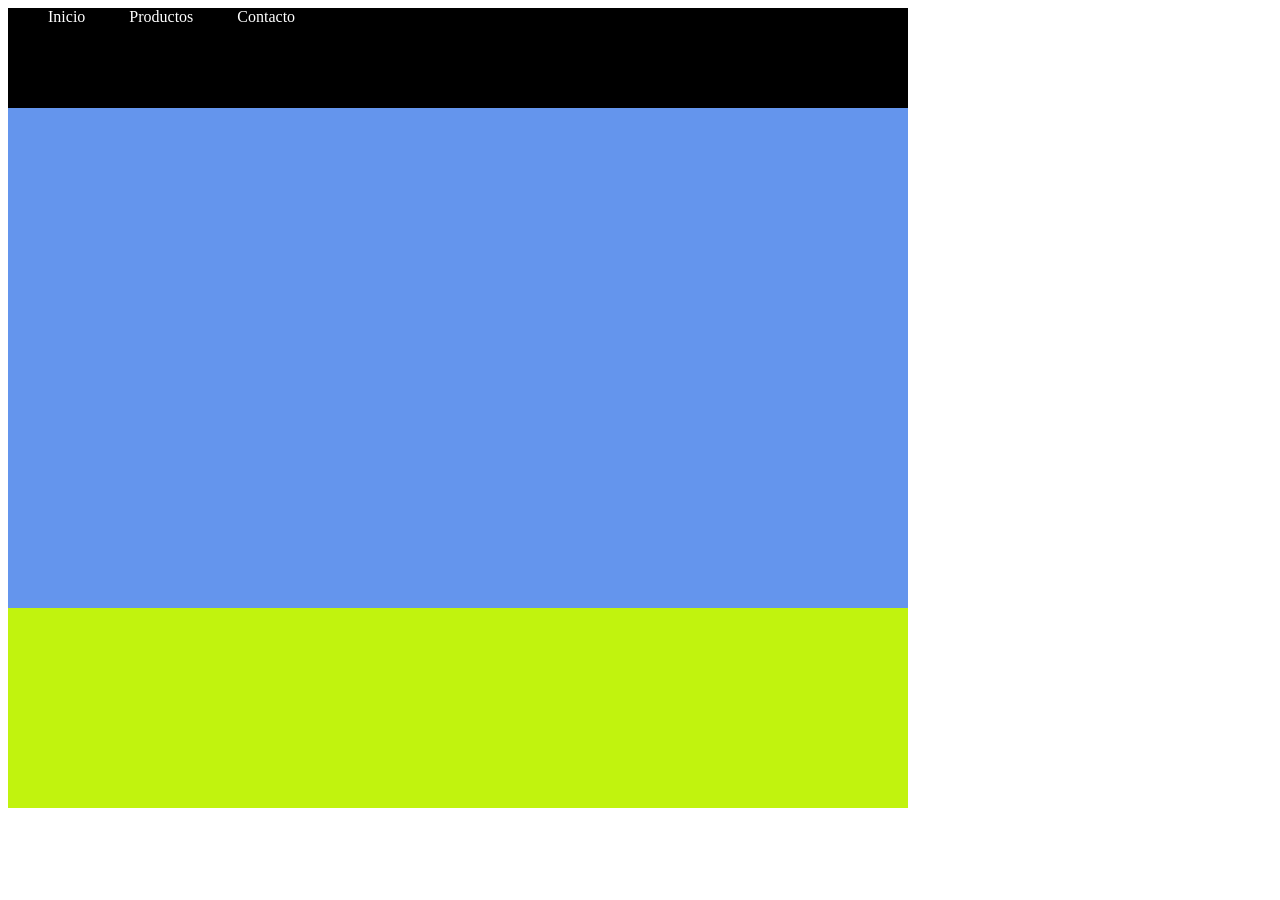
==== index.html @ a54de8d3 "Add files via upload" ====
<!DOCTYPE html>
<html lang="en">
<head>
    <meta charset="UTF-8">
    <meta name="viewport" content="width=device-width, initial-scale=1.0">
    <title>Document</title>
    <link rel="stylesheet" href="style.css">
</head>
<body>
    <div class="menu">
        <a href="index.html">Inicio</a>
        <a href="productos.html">Productos</a>
        <a href="contacto.html">Contacto</a>
    </div>
    <div class="cuerpo"></div>
    <div class="final"></div>
    
</body>
</html>
---- style.css ----
.menu{
    width: 900px;
    height: 100px;
    background-color: black;
}
a {
    color: white;
    text-decoration: none;
    margin-left: 40px;
}
.cuerpo{
    width: 900px;
    height: 500px;
    background-color: cornflowerblue;
}
.cuerpos{
    width: 900px;
    height: 500px;
    background-color: rgb(20, 178, 3);
}
.cuerp{
    width: 900px;
    height: 500px;
    background-color: rgb(15, 3, 178);
}
.final{
    width: 900px;
    height: 200px;
    background-color: rgb(193, 243, 14);
}
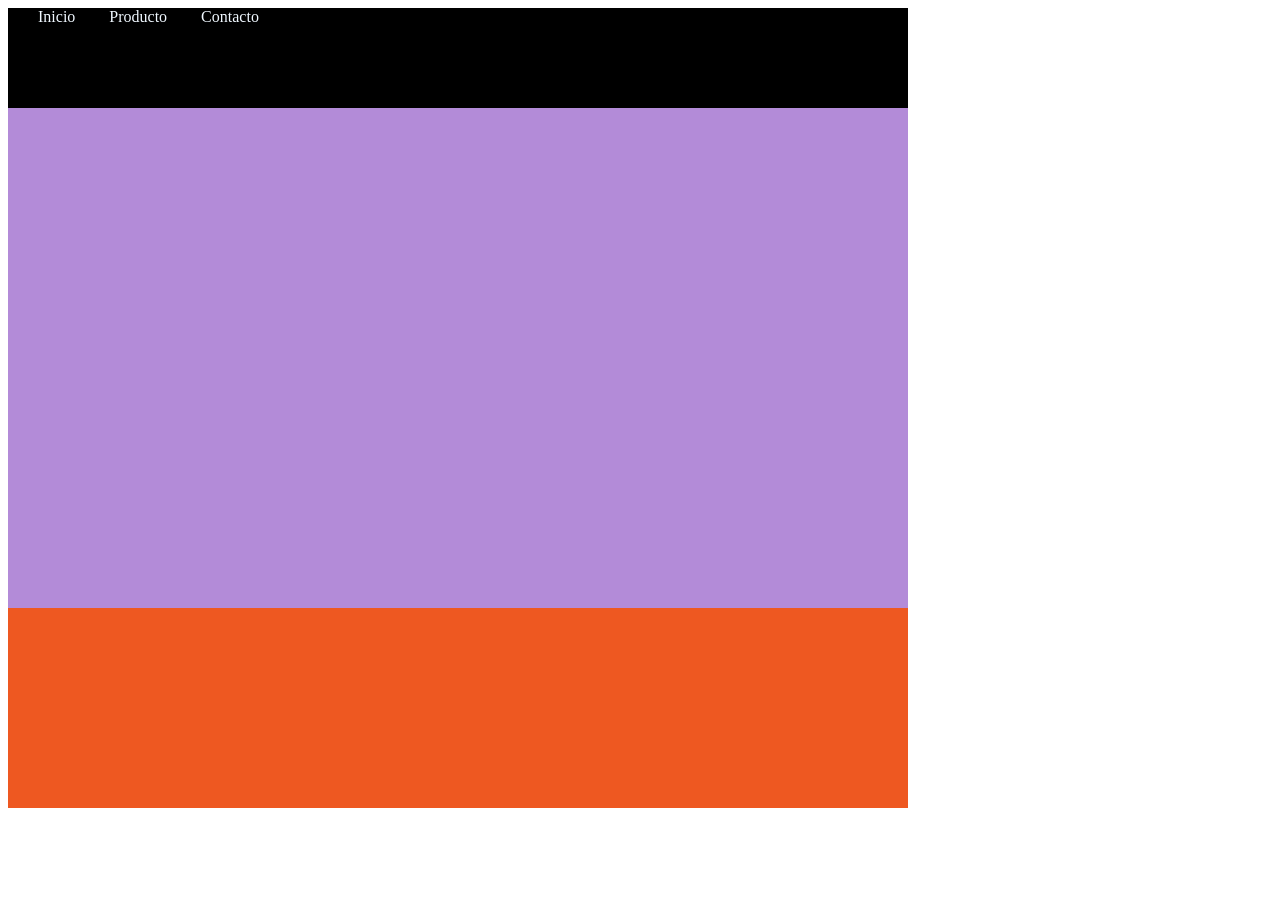
==== commit 29760b60: "Add files via upload" ====
--- a/index.html
+++ b/index.html
@@ -1,19 +1,21 @@
-<!DOCTYPE html>
-<html lang="en">
-<head>
-    <meta charset="UTF-8">
-    <meta name="viewport" content="width=device-width, initial-scale=1.0">
-    <title>Document</title>
-    <link rel="stylesheet" href="style.css">
-</head>
-<body>
-    <div class="menu">
-        <a href="index.html">Inicio</a>
-        <a href="productos.html">Productos</a>
-        <a href="contacto.html">Contacto</a>
-    </div>
-    <div class="cuerpo"></div>
-    <div class="final"></div>
-    
-</body>
+<!DOCTYPE html>
+<html lang="en">
+<head>
+    <meta charset="UTF-8">
+    <meta name="viewport" content="width=device-width, initial-scale=1.0">
+    <title>Document</title>
+    <link rel="stylesheet" href="style.css">
+</head>
+<body>
+    <div class="menu">
+        <a href="index.html">Inicio</a>
+        <a href="productos.html">Producto</a>
+        <a href="contacto.html">Contacto</a>
+    </div>
+    <div class="cuerpo">
+
+    </div>
+    <div class="final"></div>
+    
+</body>
 </html>
--- a/style.css
+++ b/style.css
@@ -1,30 +1,21 @@
-.menu{
-    width: 900px;
-    height: 100px;
-    background-color: black;
-}
-a {
-    color: white;
-    text-decoration: none;
-    margin-left: 40px;
-}
-.cuerpo{
-    width: 900px;
-    height: 500px;
-    background-color: cornflowerblue;
-}
-.cuerpos{
-    width: 900px;
-    height: 500px;
-    background-color: rgb(20, 178, 3);
-}
-.cuerp{
-    width: 900px;
-    height: 500px;
-    background-color: rgb(15, 3, 178);
-}
-.final{
-    width: 900px;
-    height: 200px;
-    background-color: rgb(193, 243, 14);
-}
+.menu {
+    height: 100px;
+    width: 900px;
+    background-color: black;
+}
+a {
+    text-decoration: none;
+    color: aliceblue;
+    margin-left: 30px;
+}
+.cuerpo{
+    width: 900px;
+    height: 500px;
+    background-color: rgb(179, 139, 216);
+}
+
+.final{
+    width: 900px;
+    height: 200px;
+    background-color: rgb(238, 88, 33);
+}
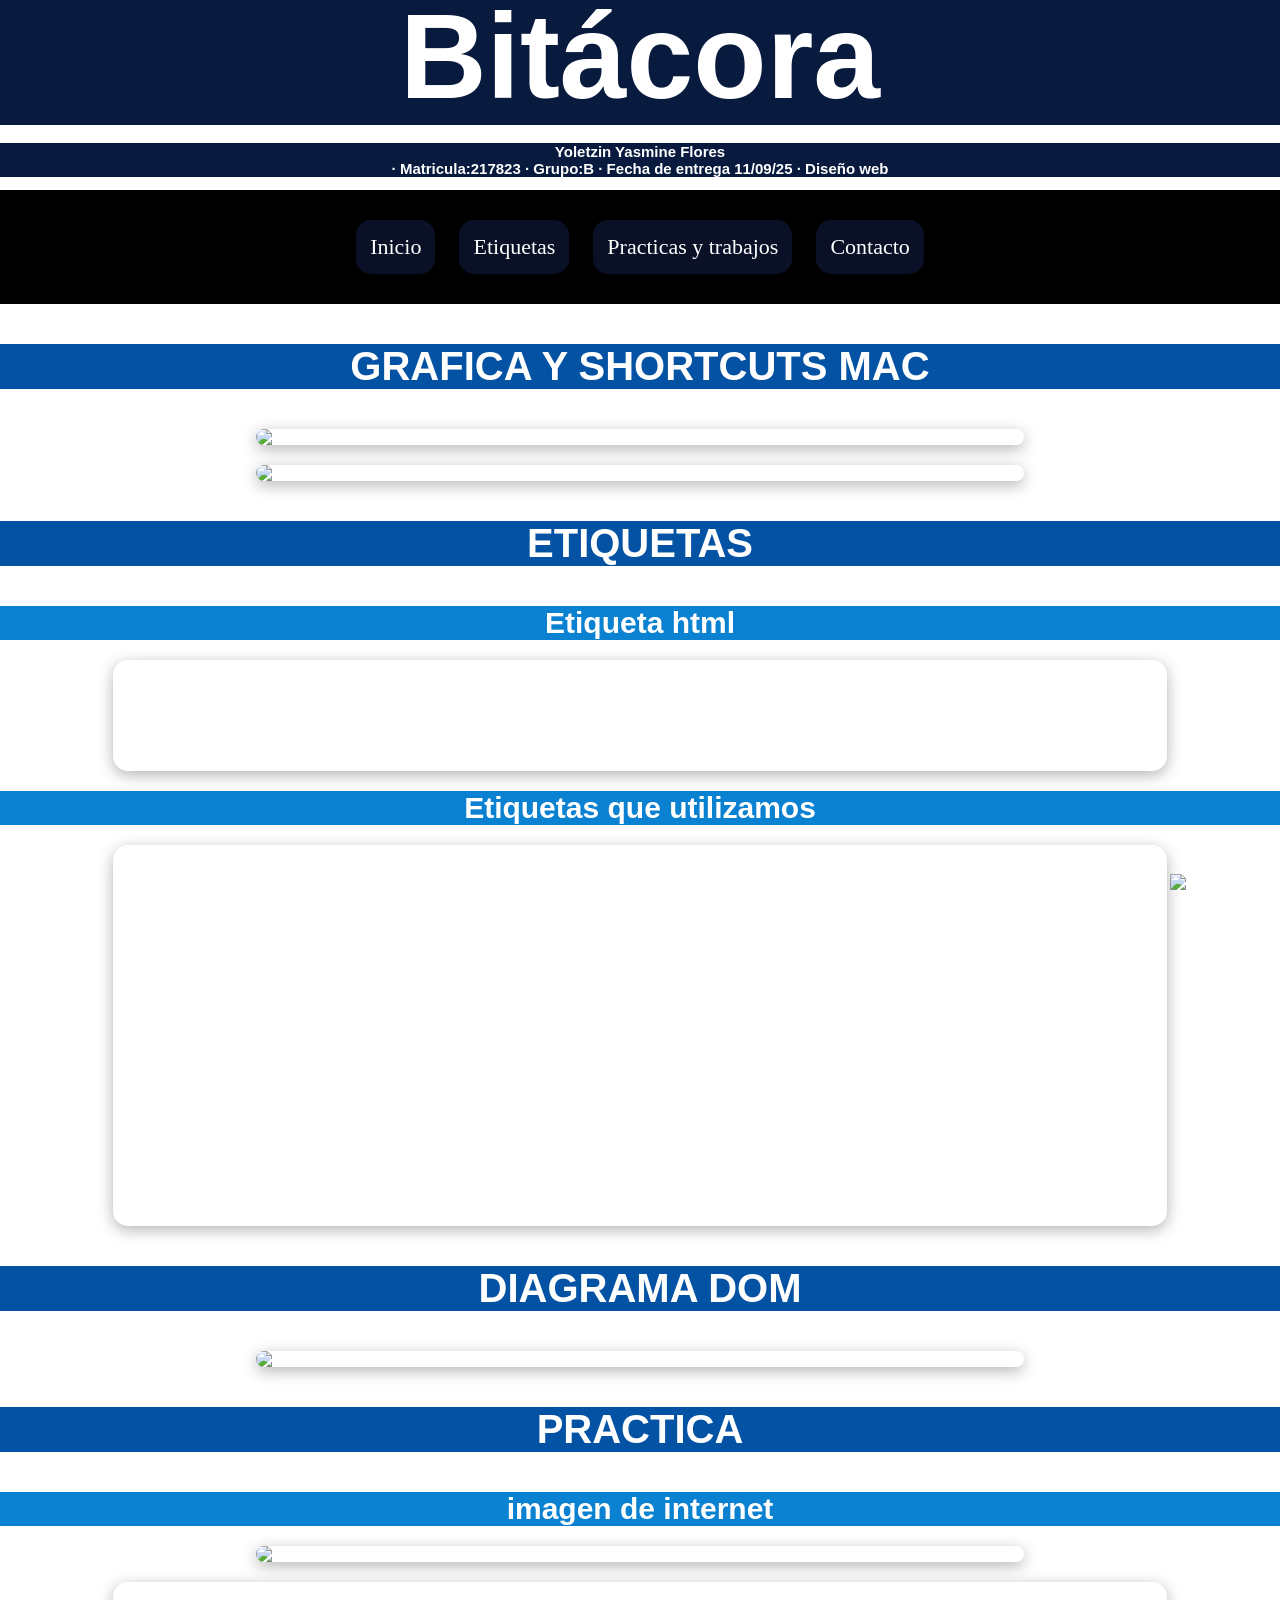
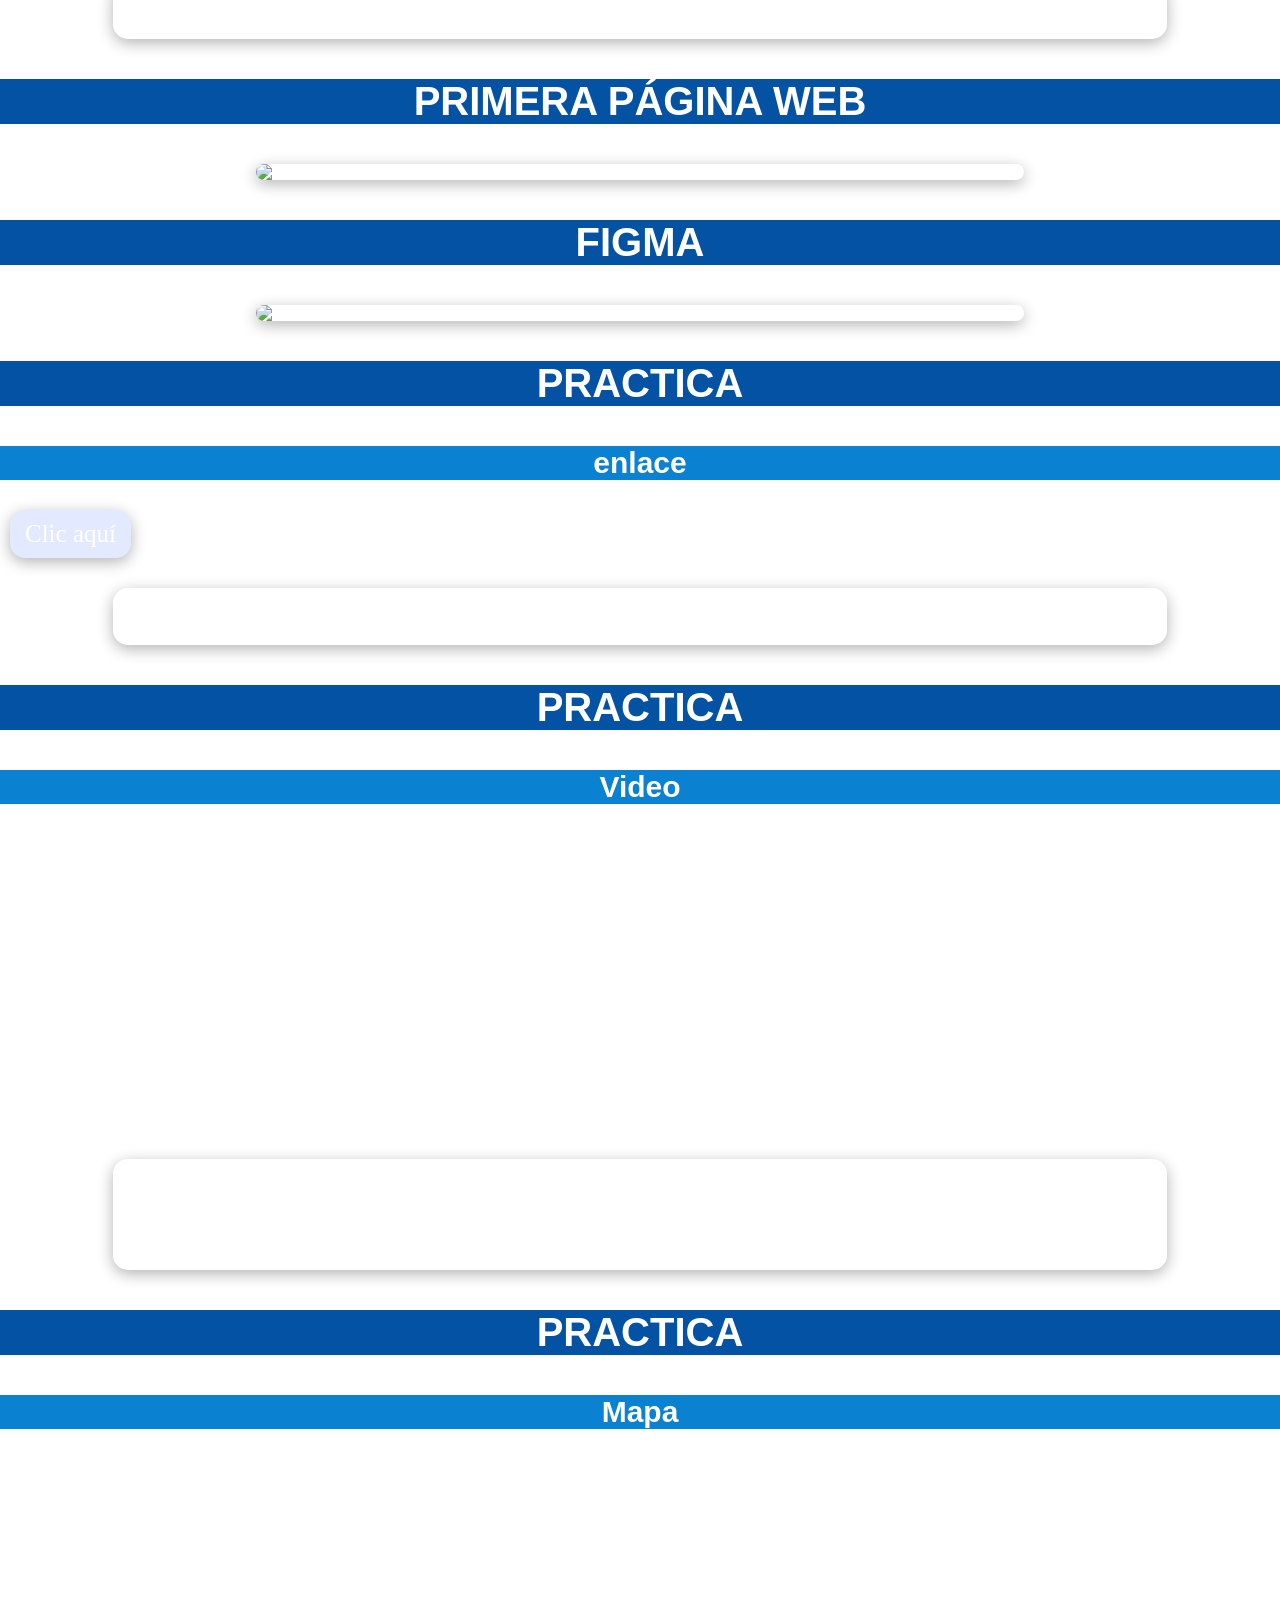
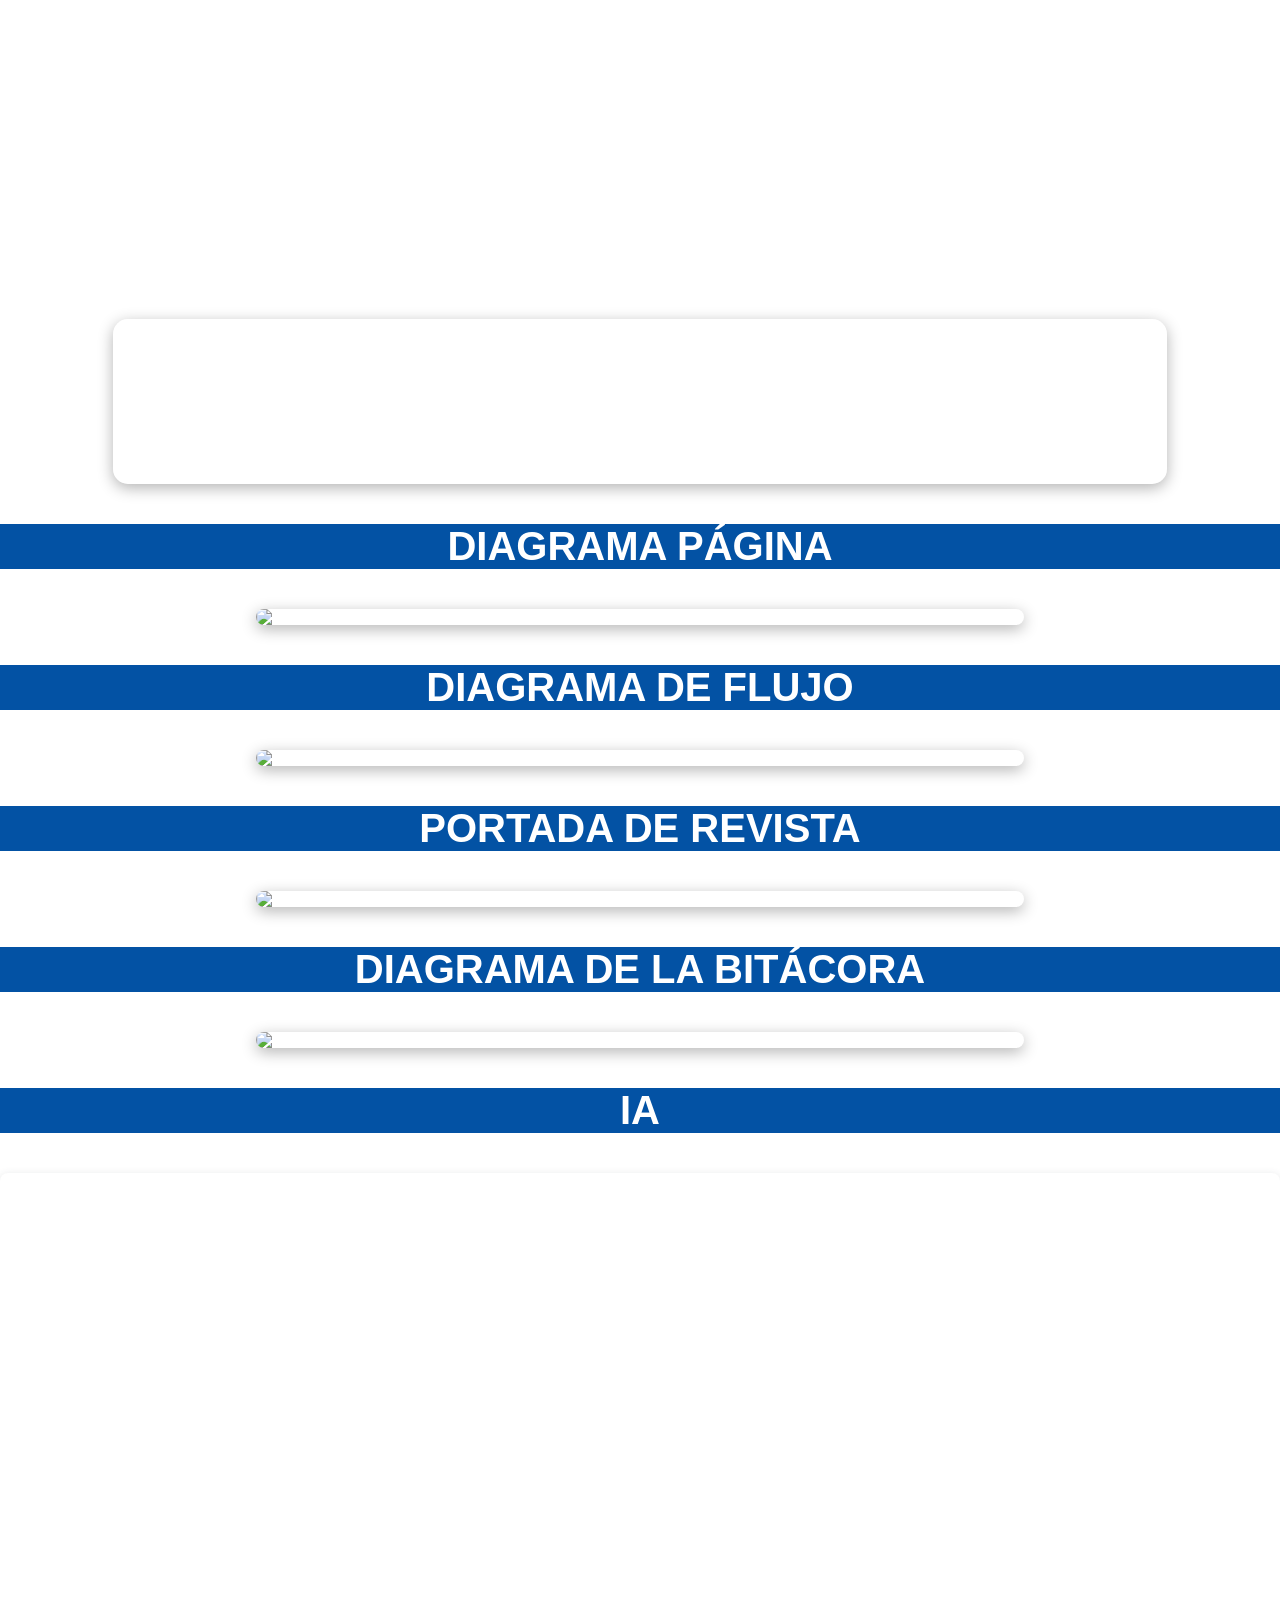
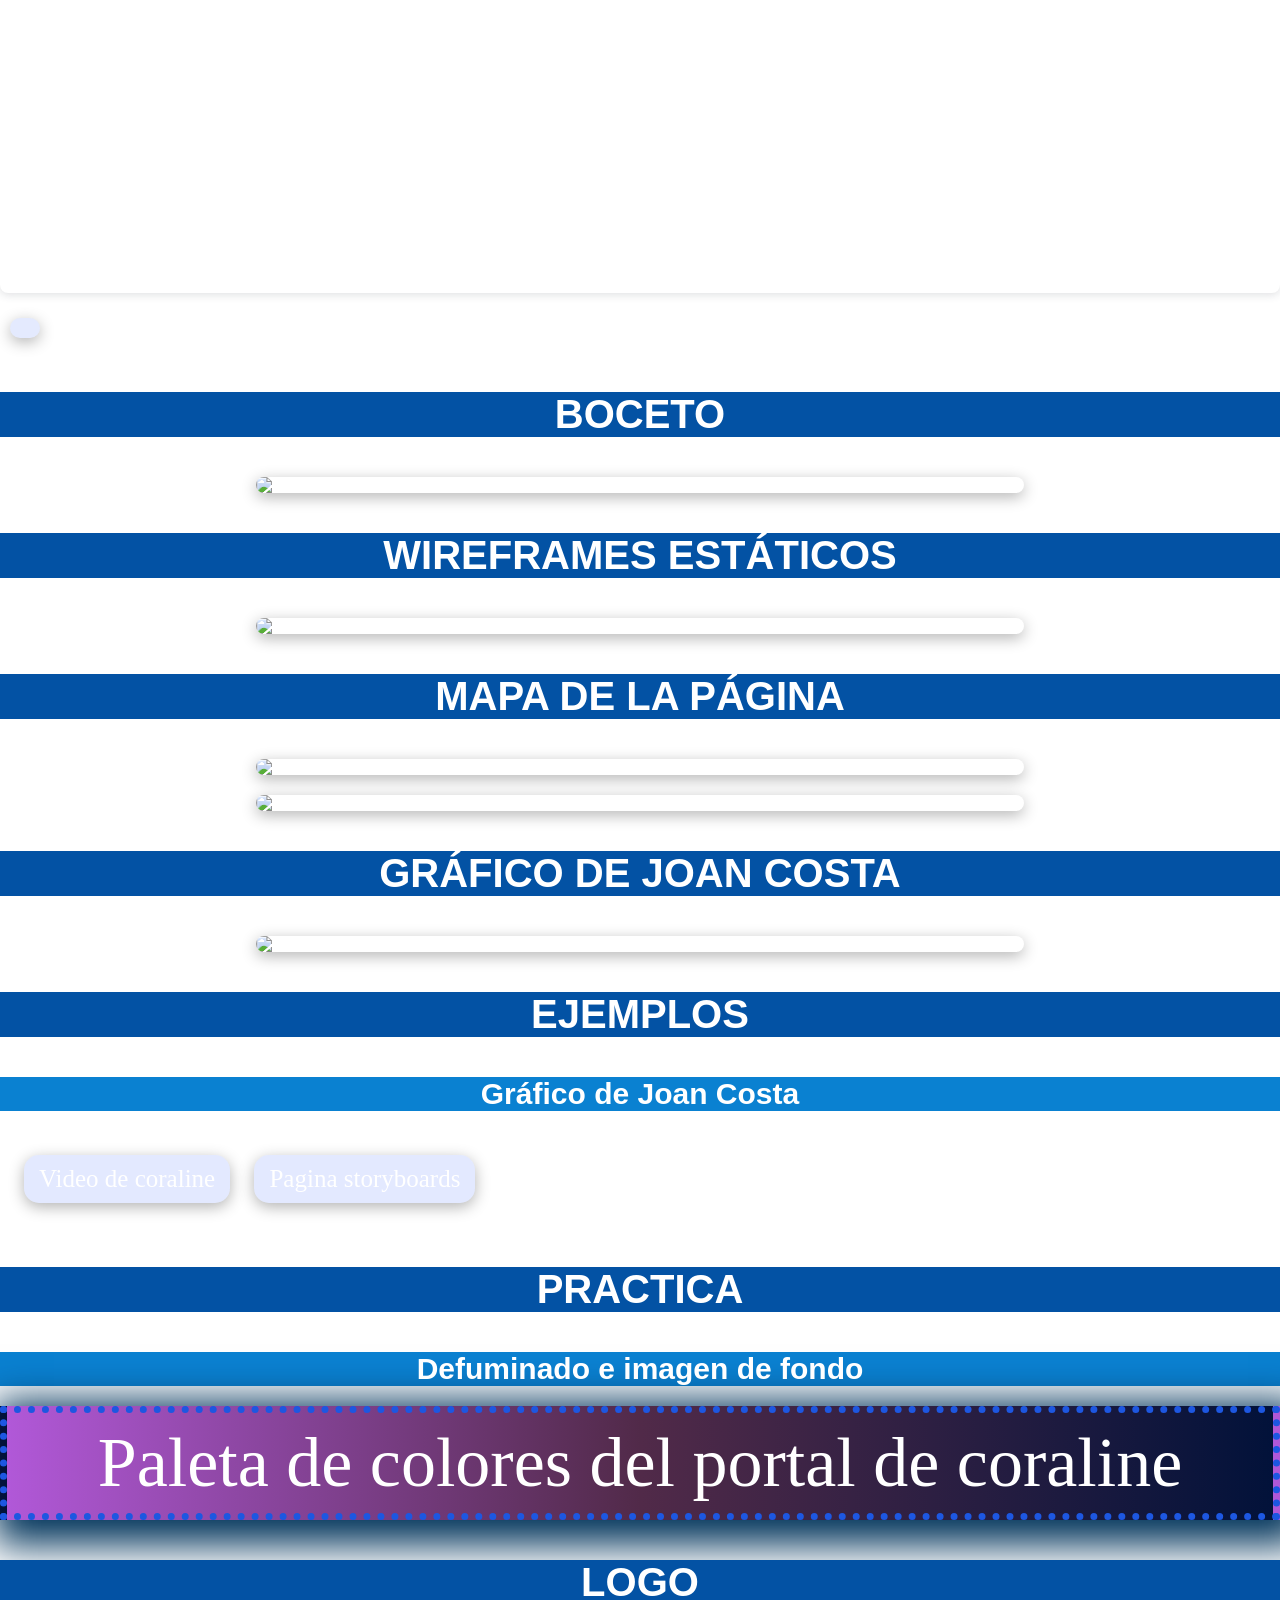
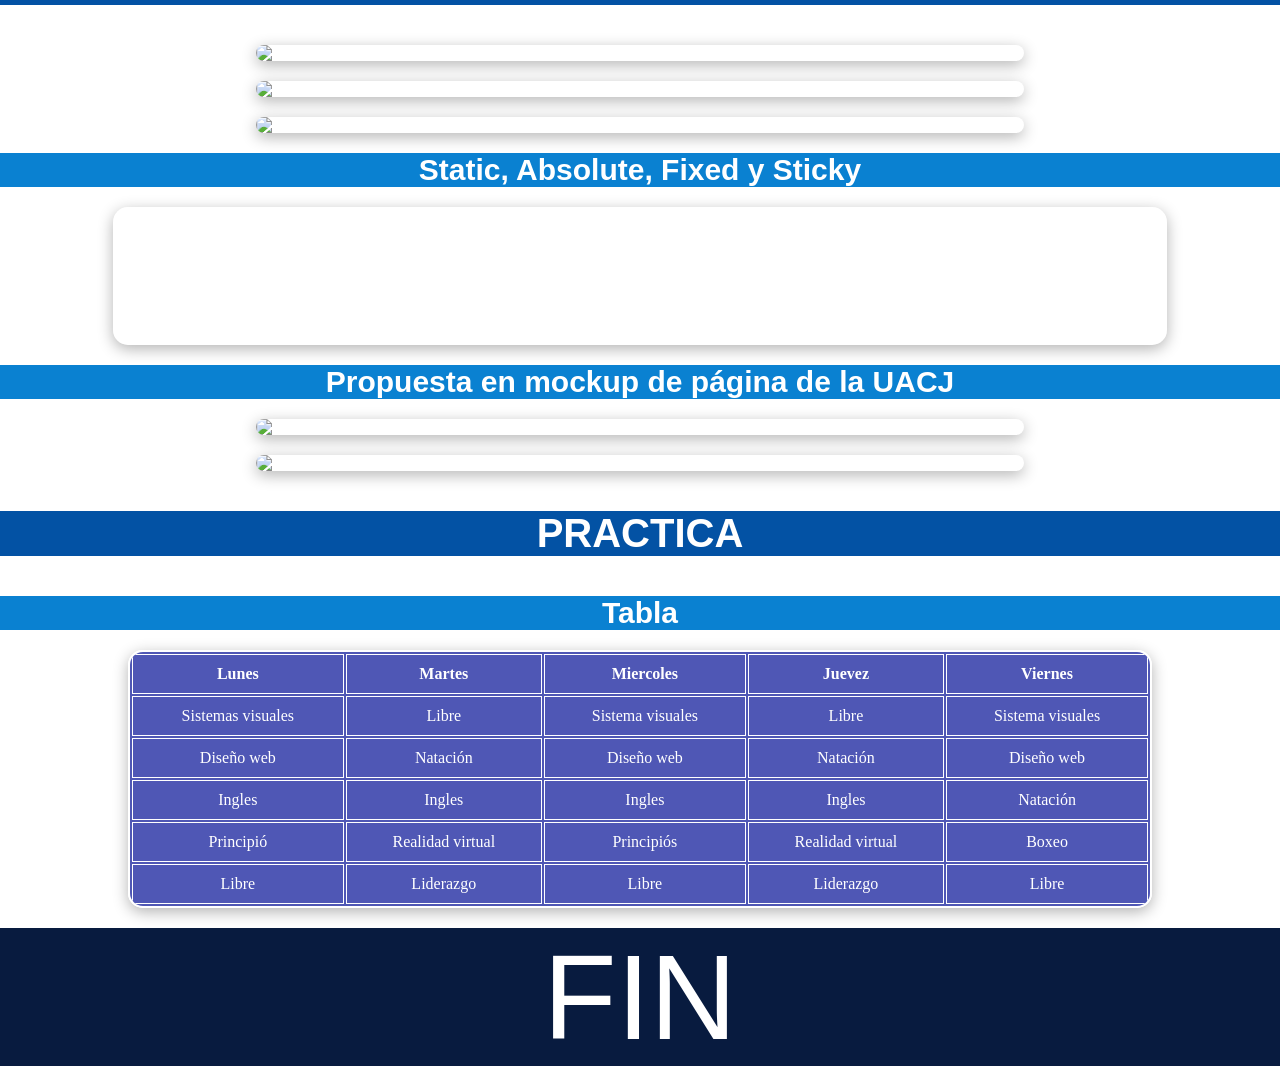
==== commit a62b4927: "Add files via upload" ====
--- a/index.html
+++ b/index.html
@@ -1,21 +1,432 @@
 <!DOCTYPE html>
-<html lang="en">
+<html lang="es">
 <head>
     <meta charset="UTF-8">
     <meta name="viewport" content="width=device-width, initial-scale=1.0">
-    <title>Document</title>
-    <link rel="stylesheet" href="style.css">
+    <title>
+        Bitácora
+    </title>
+    <link rel="icon" href="img/logofinal.png">
 </head>
+
+<head>
+    <h1>Bitácora</h1> <br>
+    <style>
+        
+        h1{
+            color: white;
+            font-size: 120px; 
+            font-family: Impact, Haettenschweiler, 'Arial Narrow Bold', sans-serif;
+            text-align: center;
+            background-color: #081b3f; 
+            margin-top: -1%;
+        }
+    </style>
+
+    <H2>· Matricula:217823 · Grupo:B · Fecha de entrega 11/09/25 · Diseño web</H2><br>
+    <H2>Yoletzin Yasmine Flores</H2> <br>
+
+ <div class="menu">
+        <a href="#Inicio">Inicio</a>
+        <a href="#Etiquetas">Etiquetas</a>
+        <a href="#Practicas y trabajos">Practicas y trabajos</a>
+        <a href="#contacto">Contacto</a>
+    </div>
+    
+
+      <style>
+          h2{
+              color: white;
+              font-size: 15px;
+              font-family: 'Gill Sans', 'Gill Sans MT', Calibri, 'Trebuchet MS', sans-serif;
+              text-align: center;
+              background-color: #081b3f;
+              margin-top: -5%;
+          }
+          
+          .menu{
+            padding: 9px;
+            position: sticky;
+            top: 0;
+            background-color: black;
+            text-align: center;
+            z-index: 100;
+        }
+
+        .menu a{
+            color: white;
+            text-decoration: none;
+            padding: 14px;
+            font-size: 22px;
+        }
+
+        .menu a:hover{
+            background-color: #0a81d1;
+            border-radius: 5px;
+}
+            iframe{
+            display: block;
+            margin: auto;
+}
+      </style>
+   </head> 
 <body>
-    <div class="menu">
-        <a href="index.html">Inicio</a>
-        <a href="productos.html">Producto</a>
-        <a href="contacto.html">Contacto</a>
+
+<section id="Inicio">
+        <h3>Grafica y shortcuts Mac</h3>
+        <img class="imgprin" src="img/hiper.jpg">
+        <img class="imgprin" src="img/shortcuts Mac.jpg">
+    </section>
+
+        <style>
+        h3{
+            color: rgb(255, 255, 255);
+            font-size: 40px;
+            font-family: 'Gill Sans', 'Gill Sans MT', Calibri, 'Trebuchet MS', sans-serif;
+            text-align: center;
+            text-transform: uppercase;
+            background-color: #0352a4;
+        }
+        .imgprin{
+         display: block;
+    margin: 20px auto;
+    max-width: 60%;
+    height: auto;
+    border-radius: 10px; 
+    box-shadow: 0 4px 15px rgba(0, 0, 0, 0.3); 
+            }
+
+    </style>
+
+    <section id="Etiquetas">
+<h3>Etiquetas</h3>
+<style>
+        h4{
+            color: rgb(255, 255, 255);
+            font-size: 30px;
+            font-family: 'Gill Sans', 'Gill Sans MT', Calibri, 'Trebuchet MS', sans-serif;
+            background-color:#0a81d1;
+            text-align: center;
+            margin-top: 0%;
+            margin-bottom: -1%;
+            z-index: 0;
+            margin-bottom: 20px;
+        }   
+        p{
+font-family: 'Lucida Sans', 'Lucida Sans Regular', 'Lucida Grande', 'Lucida Sans Unicode', Geneva, Verdana, sans-serif;
+}
+
+p {
+  background-color: rgba(255, 255, 255, 0.333); 
+  border-radius: 15px; /* redondea las esquinas */
+  padding: 15px; 
+  width: 80%;
+  margin: 20px auto; 
+  color: white;
+  font-size: 18px;
+  line-height: 1.5; 
+  box-shadow: 0 4px 15px rgba(0, 0, 0, 0.3); 
+}
+
+iframe{
+margin-left: auto;
+            margin-right: auto;
+            display: block;
+
+    }
+    </style>
+
+<h4>Etiqueta html</h4>
+    <p>
+       ·Una etiqueta de apertura — esta empezará con un símbolo <  >. <br>
+      ·Contenido — unas breves instrucciones sobre cómo mostrar el elemento en la página. <br>
+       ·Una etiqueta de cierre — cerrará con un símbolo < / >. <br>
+    </p>  
+<h4>Etiquetas que utilizamos</h4>
+
+<p>
+       ·(!DOCTYPE) -Se utiliza para especificar la versión de HTML que se está utilizando en la página. <br>
+        ·(html) -Define el inicio y el final de la página web. <br>
+        ·(head) -Define la sección de encabezado de la página, donde se incluyen elementos como el título de la página, metaetiquetas, scripts, entre otros.<br>
+        ·(title) -Define el título de la página web que aparece en la pestaña del navegador.<br>
+        ·(body) -Define la sección del cuerpo de la página web, donde se incluyen todos los elementos que se mostrarán en la página.<br>
+        ·(h1) a (h6) -Define los encabezados o títulos de diferentes niveles de jerarquía en la página web. El uso de esta etiqueta formateará cualquier texto entre la etiqueta (h) de apertura y la etiqueta (/h) de cierre como un Título o subtítulo.<br>
+        ·(style) -Se usa para definir cómo se ven los elementos de una página web.<br>
+        ·(img) -Define una imagen que se mostrará en la página web.<br>
+        ·(p)-Etiqueta de párrafo(/p): Define un párrafo de texto.  Las etiquetas  (p) y (/p) son etiquetas HTML y la "Etiqueta de párrafo" es el elemento HTML, es decir, el texto de la página.<br>
+        ·(video) -El elemento (video) se utiliza para incrustar vídeos en un documento HTML o XHTML.<br>
+    </p>  
+    </section>
+<section id="Practicas y trabajos"></section>
+    <h3>Diagrama DOM</h3>
+    <img class="imgprin" src="img/DOM.jpg">
+
+    <h3>Practica</h3>
+    <h4>imagen de internet</h4>
+    <img class="imgprin" src="https://image.tmdb.org/t/p/original/pB4FUn08MqRgjxIIUVElljpmnt8.jpg">
+    <p> Codigo: (img src="https://image.tmdb.org/t/p/original/pB4FUn08MqRgjxIIUVElljpmnt8.jpg")  </p>
+
+
+    <h3>Primera página web</h3>
+    <img class="imgprin" src="img/web.jpg">
+
+    <h3>Figma</h3>
+    <img class="imgprin" src="img/figma.jpg">
+
+    <h3>Practica</h3>
+    <h4>enlace</h4>
+    <a href="https://cinemasaturno.com/listas/datos-curiosos-de-coraline/">Clic aquí</a>
+    <p>Codigo: (a href="https://cinemasaturno.com/listas/datos-curiosos-de-coraline/")Clic aquí(/a)</p>
+
+    <h3>Practica</h3>
+    <h4>Video</h4>
+    <iframe width="560" height="315" src="https://www.youtube.com/embed/BC4naok2MrA?si=eqrwaIyaEm5Sw72D" title="YouTube video player" frameborder="0" allow="accelerometer; autoplay; clipboard-write; encrypted-media; gyroscope; picture-in-picture; web-share" referrerpolicy="strict-origin-when-cross-origin" allowfullscreen></iframe>
+    <p> Codigo: (iframe width="560" height="315" src="https://www.youtube.com/embed/BC4naok2MrA?si=eqrwaIyaEm5Sw72D" title="YouTube video player" frameborder="0" allow="accelerometer; autoplay; clipboard-write; encrypted-media; gyroscope; picture-in-picture; web-share" referrerpolicy="strict-origin-when-cross-origin" allowfullscreen) (/iframe) </p>
+
+<h3>Practica</h3>
+    <h4>Mapa</h4>
+<iframe src="https://www.google.com/maps/embed?pb=!1m18!1m12!1m3!1d29406205.13735501!2d94.29444587360551!3d25.881828376359962!2m3!1f0!2f0!3f0!3m2!1i1024!2i768!4f13.1!3m3!1m2!1s0x34674e0fd77f192f%3A0xf54275d47c665244!2zSmFww7Nu!5e0!3m2!1ses-419!2smx!4v1757479409278!5m2!1ses-419!2smx" width="600" height="450" style="border:0;" allowfullscreen="" loading="lazy" referrerpolicy="no-referrer-when-downgrade"></iframe>
+<p> Codigo: (iframe src="https://www.google.com/maps/embed?pb=!1m18!1m12!1m3!1d29406205.13735501!2d94.29444587360551!3d25.881828376359962!2m3!1f0!2f0!3f0!<br>
+    3m2!1i1024!2i768!4f13. 1!3m3!1m2!1s0x34674e0fd77f192f%3A0xf54275d47c665244!2zSmFww7Nu!5e0!3m2!1ses- <br>
+    419!2smx!4v1757479409278!5m2!1ses-419!2smx" width="600" height="450" style="border:0;" allowfullscreen="" loading="lazy" referrerpolicy="no-referrer-when-downgrade") (/iframe) </p>
+    <h3>Diagrama página</h3>
+    <img class="imgprin" src="img/trevly.jpg">
+
+    <h3>Diagrama de flujo</h3>
+    <img class="imgprin" src="img/flujo.jpg">
+
+    <h3>Portada de revista</h3>
+    <img class="imgprin" src="img/revista.jpg">
+
+<h3>Diagrama de la bitácora</h3>
+    <img class="imgprin" src="img/diabita.jpg">
+
+    <h3>IA</h3>
+
+    <div style="position: relative; width: 100%; height: 0; padding-top: 56.2500%;
+ padding-bottom: 0; box-shadow: 0 2px 8px 0 rgba(63,69,81,0.16); margin-top: 1.6em; margin-bottom: 0.9em; overflow: hidden;
+ border-radius: 8px; will-change: transform;">
+  <iframe loading="lazy" style="position: absolute; width: 100%; height: 100%; top: 0; left: 0; border: none; padding: 0;margin: 0;"
+    src="https://www.canva.com/design/DAGylbwPvq0/byERx55Ahzyb-UlJX7aYXQ/view?embed" allowfullscreen="allowfullscreen" allow="fullscreen">
+  </iframe>
+</div>
+
+<a href="https:&#x2F;&#x2F;www.canva.com&#x2F;design&#x2F;DAGylbwPvq0&#x2F;byERx55Ahzyb-UlJX7aYXQ&#x2F;view?utm_content=DAGylbwPvq0&amp;utm_campaign=designshare&amp;utm_medium=embeds&amp;utm_source=link" target="_blank" rel="noopener"></a>
+
+<h3>Boceto</h3>
+    <img class="imgprin" src="img/bocetos.jpg">
+
+    <h3>Wireframes estáticos</h3>
+    <img class="imgprin" src="img/bocedigi.jpg">
+
+    <h3>Mapa de la página</h3>
+    <img class="imgprin" src="img/mapauacj.jpg">
+    <img class="imgprin" src="img/mapauacj1.jpg">
+
+    <h3>Gráfico de Joan Costa</h3>
+    <img class="imgprin" src="img/tarea.jpg">
+
+    <h3>Ejemplos</h3>
+    <h4>Gráfico de Joan Costa</h4>
+   <div class="chimuelo">
+         <a href="https://www.youtube.com/watch?v=T0uLdAYkB4E">Video de coraline</a>
+         <a href="https://www.chiarafinotello.com/storyboards">Pagina storyboards</a>
     </div>
-    <div class="cuerpo">
-
+
+<h3>Practica</h3>
+<h4>Defuminado e imagen de fondo</h4>
+
+<style>
+
+        body{
+            margin: 0;               
+            padding: 0;              
+            min-height: 100vh;       
+            background-image: url('https://i.pinimg.com/1200x/10/0b/40/100b40fb1adf15bd16a8d5fbc7646c54.jpg');
+            background-repeat: no-repeat;
+            background-size: cover;     
+            background-position: center;  
+            background-attachment: fixed;
+}
+        .hermano{
+            color: white;
+            text-align: center;
+            font-size: 70px; 
+            margin-top: 0%;
+            margin-bottom: -1%;
+            z-index: 0;
+            margin-bottom: 10px;
+            background: #061942;
+            background: linear-gradient(90deg,rgba(177,88,216) 0%, rgba(81,42,73) 50%, rgba(2,18,58) 100%);
+            border: 7px dotted #1d57e1;
+            padding: 10px;
+            box-shadow: 10px 10px 38px 15px rgba(0,52,91);
+            -webkit-box-shadow: 10px 10px 38px 15px rgba(0,52,91);
+            -moz-box-shadow: 10px 10px 38px 15px rgba(0,52,91);
+        }
+
+.yop{
+    position: fixed;     
+    bottom: 10px;        
+    right: 10px;       
+    width: 100px;         
+    height: auto;          
+    z-index: 1000;
+
+}
+        .menu{
+            padding: 20px;
+            position: sticky;
+            top: 0;
+            overflow: hidden;
+            background-color: black;
+            text-align: center;
+        }
+
+.chimuelo{ 
+            text-decoration: none;
+            color: black ; 
+            padding: 14px;
+            font-size: 17px;
+        }
+
+        a{
+            text-decoration: none;
+            padding: 14px;
+            font-size: 25px;
+        }
+
+        a {
+  display: inline-block; 
+  background-color: rgba(72, 111, 251, 0.15);
+  border-radius: 15px;
+  padding: 10px 15px;
+  color: rgb(255, 255, 255);
+  text-decoration: none; 
+  margin: 10px;
+  box-shadow: 0 4px 15px rgba(0, 0, 0, 0.3);
+  transition: all 0.3s ease; 
+}
+
+a:hover {
+  background-color: rgba(255, 255, 255, 0.3);
+  transform: scale(1.05); 
+}
+
+        footer{
+            
+            background-color: #081b3f;
+            margin-top: 0%;
+            margin-bottom: -1%;
+            z-index: 0;
+            margin-bottom: 10px;
+        }
+.abajo{
+        color:white; 
+        font-size: 120px; 
+            font-family: Impact, Haettenschweiler, 'Arial Narrow Bold', sans-serif;
+            text-align: center;
+        }
+
+        table {
+  border-collapse: separate; 
+  width: 80%;
+  margin: 20px auto;
+  background-color: rgba(16, 27, 154, 0.733); 
+  border: 2px solid white;
+  border-radius: 15px; 
+  overflow: hidden; 
+  box-shadow: 0 4px 15px rgba(0, 0, 0, 0.3); 
+        }
+        th, td {
+  border: 1px solid white;
+  color: white;
+  padding: 10px;
+  text-align: center;
+}
+
+    </style>
+
+<div class="hermano">
+        Paleta de colores del portal de coraline
     </div>
-    <div class="final"></div>
-    
+
+<h3>Logo</h3>
+    <img class="imgprin" src="img/logoo.jpg">
+<img class="imgprin" src="img/logo con reticula.jpg">
+<img class="imgprin" src="img/28.jpg">
+
+    </div>
+
+<h4>Static, Absolute, Fixed y Sticky</h4>
+    <p>
+       <strong>·Static:</strong> Posición por defecto, sigue el flujo normal del documento.</br>
+        <strong>·Absolute:</strong> Se coloca en relación al contenedor padre con posición relativa.</br>
+        <strong>·Fixed:</strong> Permanece fijo en la pantalla aunque se haga scroll.</br>
+        <strong>·Sticky:</strong> Se comporta como relative pero al llegar a un punto definido se mantiene fijo.</br>
+    </p> 
+
+<h4>Propuesta en mockup de página de la UACJ</h4>
+    <img class="imgprin" src="img/mok.png">
+<img class="imgprin" src="img/mok1.png">
+
+<h3>Practica</h3>
+<h4>Tabla</h4>
+
+    <table>
+        <tr>
+            <th>Lunes</th>
+            <th>Martes</th>
+            <th>Miercoles</th>
+            <th>Juevez</th>
+            <th>Viernes</th>
+        </tr>
+        <tr>
+            <td>Sistemas visuales</td>
+            <td>Libre</td>
+            <td>Sistema visuales</td>
+            <td>Libre</td>
+            <td>Sistema visuales</td>
+        </tr>
+        <tr>
+            <td>Diseño web</td>
+            <td>Natación</td>
+            <td>Diseño web</td>
+            <td>Natación</td>
+            <td>Diseño web</td>
+        </tr>
+<tr>
+            <td>Ingles</td>
+            <td>Ingles</td>
+            <td>Ingles</td>
+            <td>Ingles</td>
+            <td>Natación</td>
+        </tr>
+        <tr>
+            <td>Principió</td>
+            <td>Realidad virtual</td>
+            <td>Principiós</td>
+            <td>Realidad virtual</td>
+            <td>Boxeo</td>
+        </tr>
+<tr>
+            <td>Libre</td>
+            <td>Liderazgo</td>
+            <td>Libre</td>
+            <td>Liderazgo</td>
+            <td>Libre</td>
+        </tr>
+
+    </table>
+
+</section>
+
+    <footer id="contacto">
+       <div class="abajo">FIN</div>
+    </footer>
+
+<img class="yop" src="img/yolet.png">
+</div>
+
 </body>
 </html>
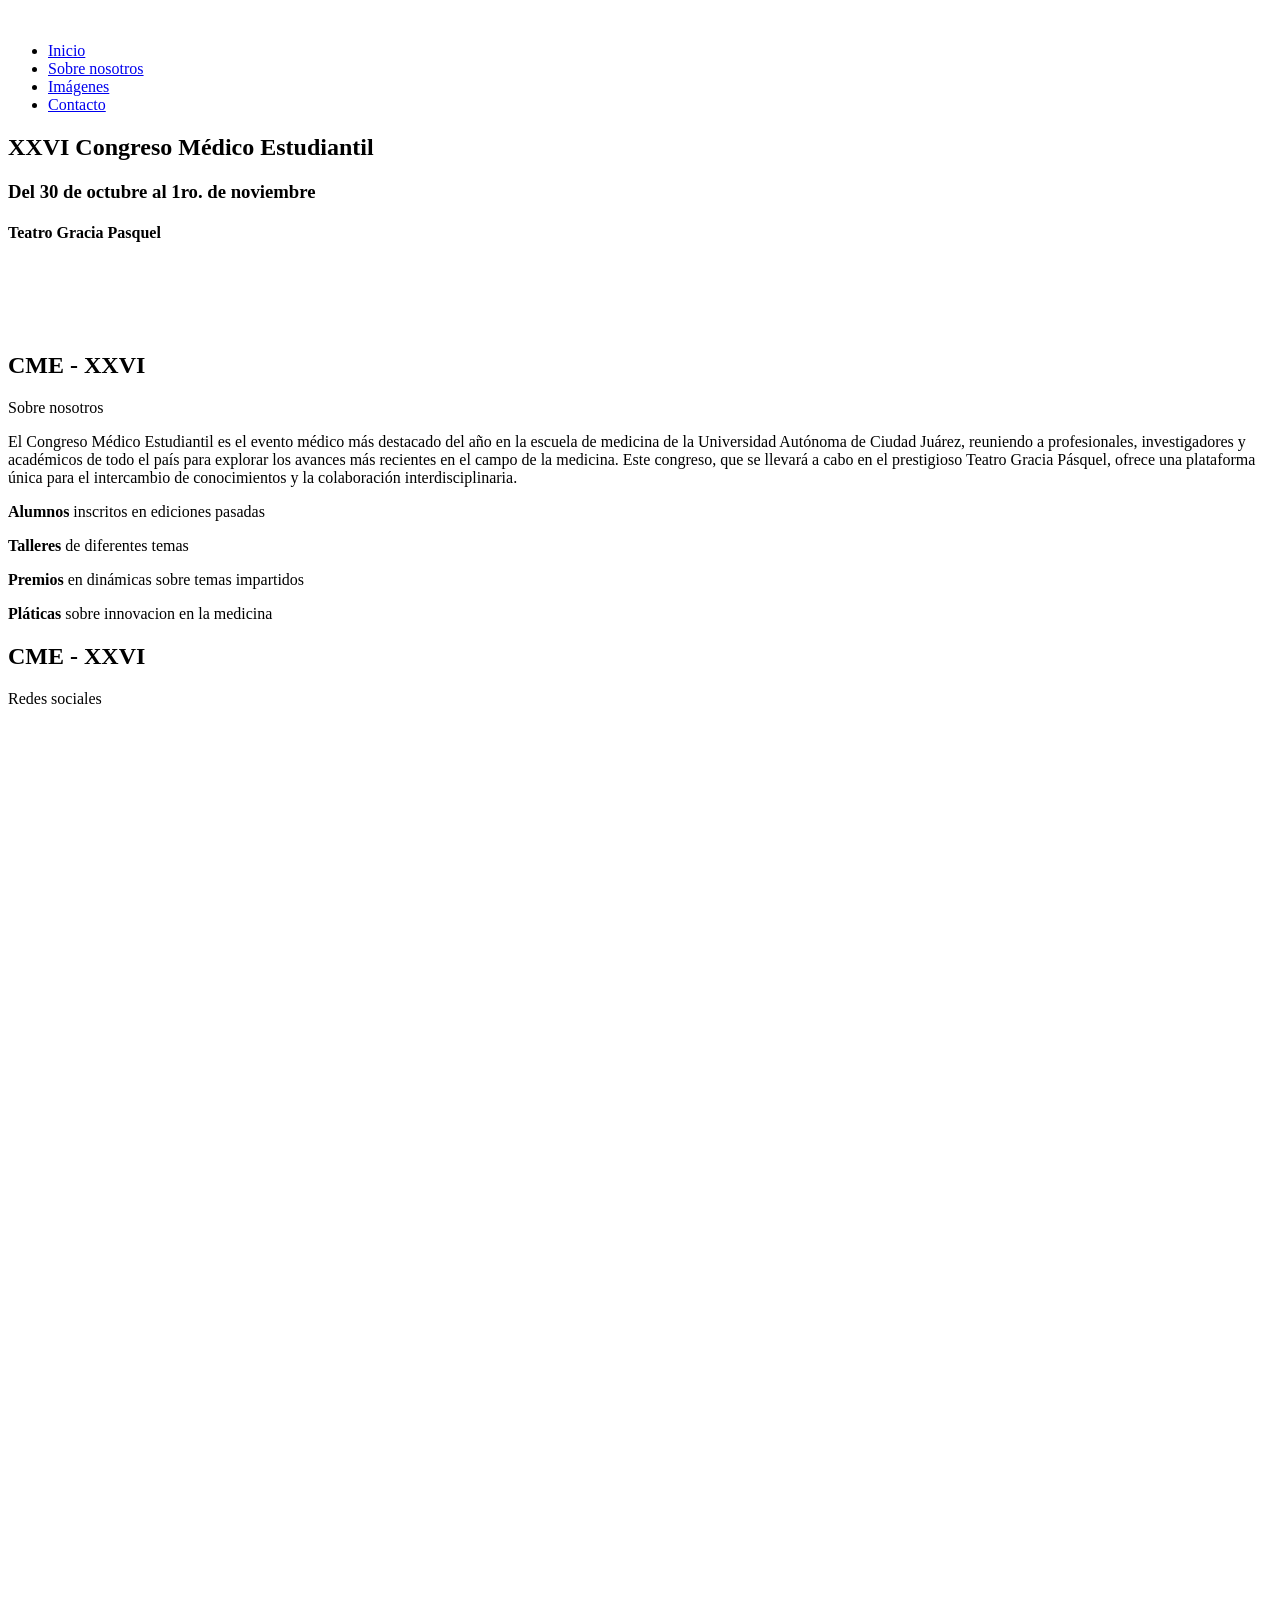
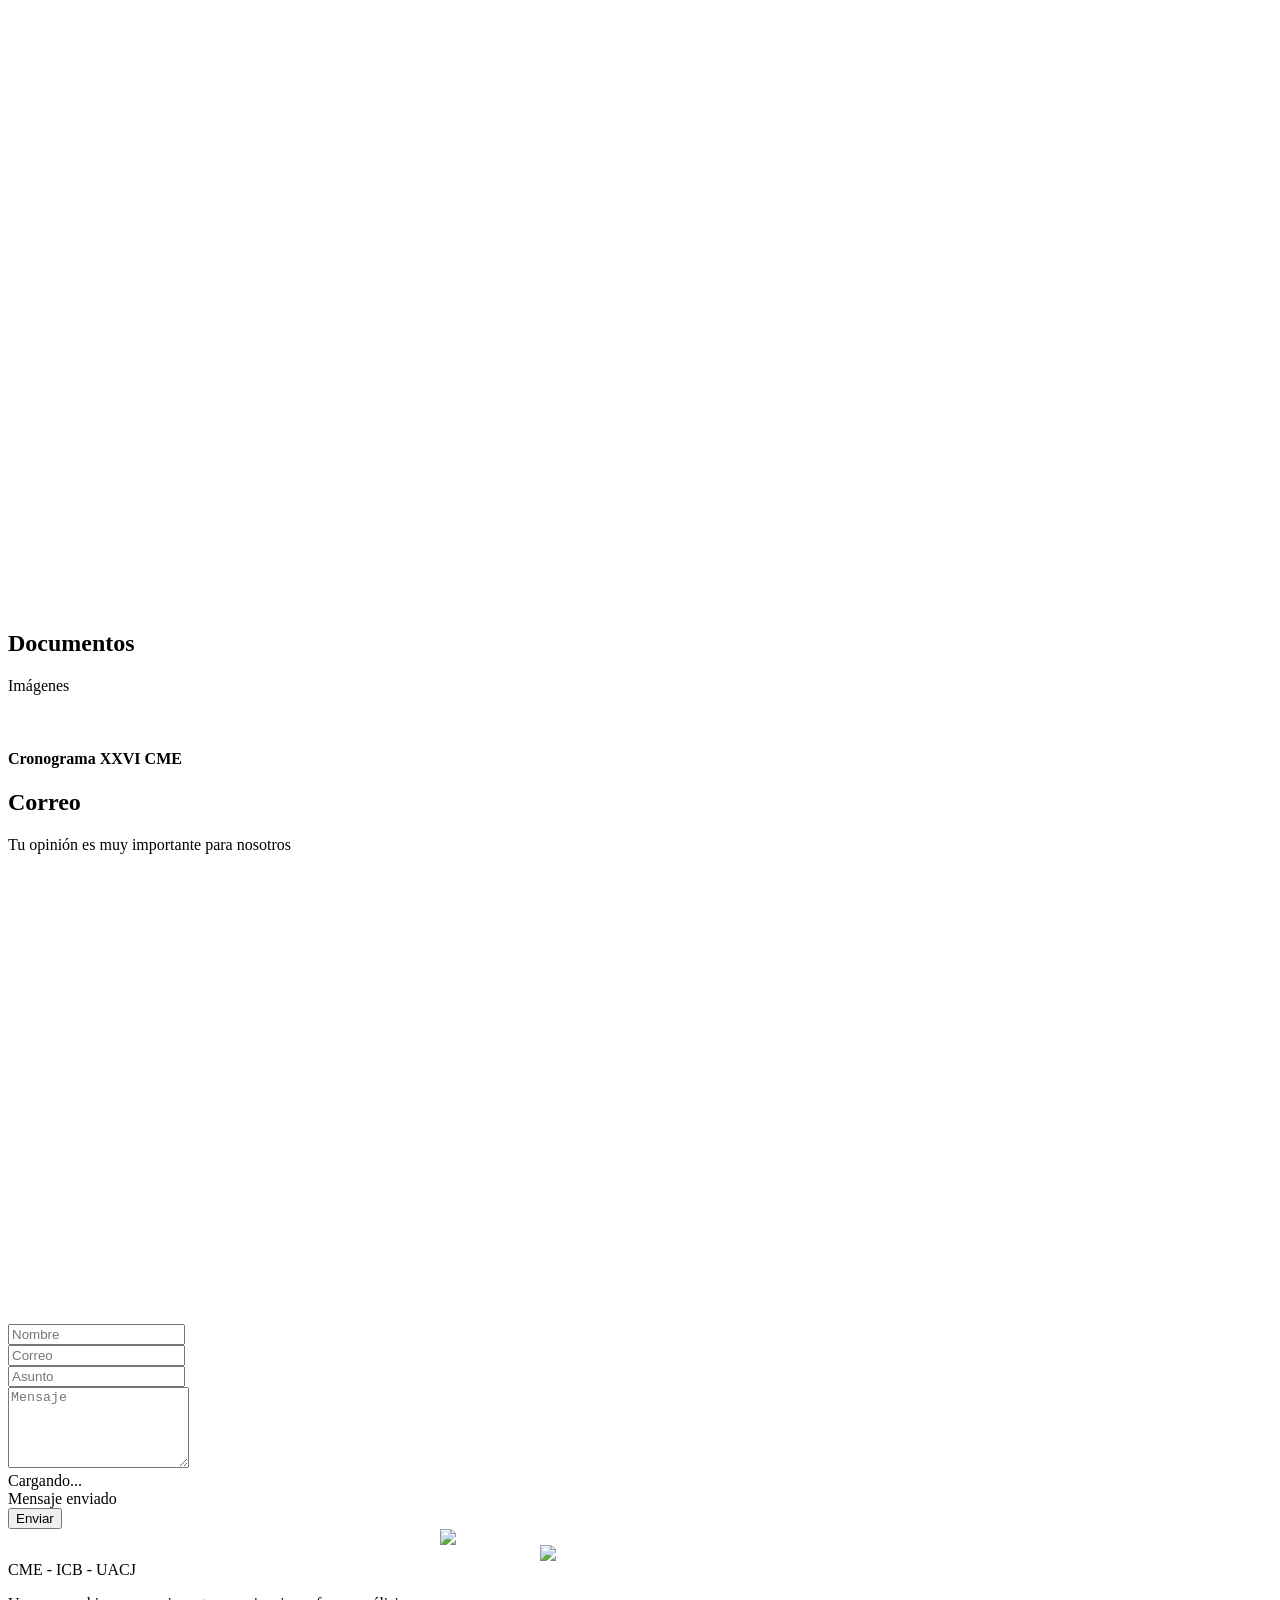
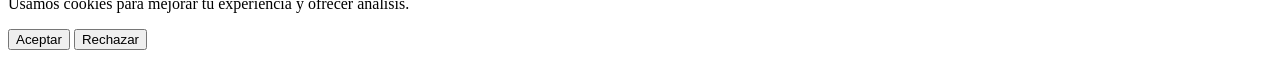
==== commit 390eebdf: "Add files via upload" ====
--- a/index.html
+++ b/index.html
@@ -1,432 +1,638 @@
 <!DOCTYPE html>
 <html lang="es">
+
 <head>
-    <meta charset="UTF-8">
-    <meta name="viewport" content="width=device-width, initial-scale=1.0">
-    <title>
-        Bitácora
-    </title>
-    <link rel="icon" href="img/logofinal.png">
+  <meta charset="utf-8">
+  <meta content="width=device-width, initial-scale=1.0" name="viewport">
+
+  <title>CME</title>
+  <meta content="UACJ ICB" name="description">
+  <meta content="UACJ ICB" name="keywords">
+
+  <!-- Favicons -->
+  <link href="assets/img/favicon.png" rel="icon">
+
+  <!-- Google Fonts -->
+  <link
+    href="https://fonts.googleapis.com/css?family=Open+Sans:300,300i,400,400i,600,600i,700,700i|Raleway:300,300i,400,400i,500,500i,600,600i,700,700i|Poppins:300,300i,400,400i,500,500i,600,600i,700,700i"
+    rel="stylesheet">
+
+  <!-- Vendor CSS Files -->
+  <link href="assets/vendor/animate.css/animate.min.css" rel="stylesheet">
+  <link href="assets/vendor/aos/aos.css" rel="stylesheet">
+  <link href="assets/vendor/bootstrap/css/bootstrap.min.css" rel="stylesheet">
+  <link href="assets/vendor/bootstrap-icons/bootstrap-icons.css" rel="stylesheet">
+  <link href="assets/vendor/boxicons/css/boxicons.min.css" rel="stylesheet">
+  <link href="assets/vendor/glightbox/css/glightbox.min.css" rel="stylesheet">
+  <link href="assets/vendor/remixicon/remixicon.css" rel="stylesheet">
+  <link href="assets/vendor/swiper/swiper-bundle.min.css" rel="stylesheet">
+
+  <!-- Template Main CSS File -->
+  <link href="assets/css/style.css" rel="stylesheet">
+
 </head>
 
-<head>
-    <h1>Bitácora</h1> <br>
-    <style>
-        
-        h1{
-            color: white;
-            font-size: 120px; 
-            font-family: Impact, Haettenschweiler, 'Arial Narrow Bold', sans-serif;
-            text-align: center;
-            background-color: #081b3f; 
-            margin-top: -1%;
+<body>
+
+
+  <!-- ======= Header ======= -->
+  <header id="header" class="fixed-top">
+    <div class="container d-flex align-items-center justify-content-between">
+
+      <!--<h1 class="logo"><a href="index.html">Multi</a></h1>-->
+      <!-- Uncomment below if you prefer to use an image logo -->
+      <a href="index.html" class="logo"><img src="assets/img/logo.png" alt="" class="img-fluid"></a>
+
+      <nav id="navbar" class="navbar">
+        <ul>
+          <li><a class="nav-link scrollto active" href="#hero">Inicio</a></li>
+          <li><a class="nav-link scrollto" href="#about">Sobre nosotros</a></li>
+          <li><a class="nav-link scrollto " href="#portfolio">Imágenes</a></li>
+          <li><a class="nav-link scrollto" href="#contact">Contacto</a></li>
+        </ul>
+        <i class="bi bi-list mobile-nav-toggle"></i>
+      </nav><!-- .navbar -->
+
+    </div>
+  </header><!-- End Header -->
+
+  <!-- ======= Hero Section ======= -->
+  <section id="hero">
+    <div id="heroCarousel" data-bs-interval="5000" class="carousel slide carousel-fade" data-bs-ride="carousel">
+
+      <ol class="carousel-indicators" id="hero-carousel-indicators"></ol>
+
+      <div class="carousel-inner" role="listbox">
+
+        <!-- Slide 1 -->
+        <div class="carousel-item active" style="background-image: url(assets/img/slide/portada.png)">
+          <div class="carousel-container">
+            <div class="container">
+              <h2 class="animate__animated animate__fadeInDown">XXVI Congreso Médico Estudiantil</h2>
+              <h3 class="animate__animated animate__fadeInUp">Del 30 de octubre al 1ro. de noviembre</h3>
+              <h4 class="animate__animated animate__fadeInUp">Teatro Gracia Pasquel</h4>
+              <!--<a href="#about" class="btn-get-started animate__animated animate__fadeInUp scrollto">Read More</a>-->
+            </div>
+          </div>
+        </div>
+
+        <!-- Slide 2 -->
+        <div class="carousel-item" style="background-image: url(assets/img/slide/portada2.png)">
+          <div class="carousel-container">
+            <div class="container">
+              <h2 class="animate__animated animate__fadeInDown" style="color: white;">¡Adquiere tu boleto!</h2>
+              <h3 class="animate__animated animate__fadeInUp" style="color: white;">En las cajas UACJ ubicadas en los edificios B1, Y, T</h3>
+            </div>
+          </div>
+        </div>
+
+      </div>
+
+      <a class="carousel-control-prev" href="#heroCarousel" role="button" data-bs-slide="prev">
+        <span class="carousel-control-prev-icon bi bi-chevron-left" aria-hidden="true"></span>
+      </a>
+
+      <a class="carousel-control-next" href="#heroCarousel" role="button" data-bs-slide="next">
+        <span class="carousel-control-next-icon bi bi-chevron-right" aria-hidden="true"></span>
+      </a>
+
+    </div>
+  </section><!-- End Hero -->
+
+  <main id="main">
+
+
+
+    <!-- ======= About Section ======= -->
+    <section id="about" class="about">
+      <div class="container" data-aos="fade-up">
+        <div id="cuenta"></div>
+        <div class="section-title">
+          <h2>CME - XXVI</h2>
+          <p>Sobre nosotros</p>
+        </div>
+
+        <div class="row content">
+          <div class="col-lg-12">
+            <p>
+              El Congreso Médico Estudiantil es el evento médico más destacado del año en la escuela de medicina de la
+              Universidad Autónoma de Ciudad Juárez, reuniendo a profesionales, investigadores y académicos de todo el
+              país para explorar los avances más recientes en el campo de la medicina. Este congreso, que se llevará a
+              cabo en el prestigioso Teatro Gracia Pásquel, ofrece una plataforma única para el intercambio de
+              conocimientos y la colaboración interdisciplinaria.
+            </p>
+
+          </div>
+        </div>
+
+      </div>
+    </section><!-- End About Section -->
+
+    <!-- ======= Counts Section ======= -->
+    <section id="counts" class="counts">
+      <div class="container" data-aos="fade-up">
+
+        <div class="row no-gutters">
+
+          <div class="col-lg-3 col-md-6 d-md-flex align-items-md-stretch">
+            <div class="count-box">
+              <i class="bi bi-emoji-smile"></i>
+              <span data-purecounter-start="0" data-purecounter-end="500" data-purecounter-duration="1"
+                class="purecounter"></span>
+              <p><strong>Alumnos</strong> inscritos en ediciones pasadas </p>
+            </div>
+          </div>
+
+          <div class="col-lg-3 col-md-6 d-md-flex align-items-md-stretch">
+            <div class="count-box">
+              <i class="bi bi-journal-richtext"></i>
+              <span data-purecounter-start="0" data-purecounter-end="8" data-purecounter-duration="1"
+                class="purecounter"></span>
+              <p><strong>Talleres</strong> de diferentes temas</p>
+            </div>
+          </div>
+
+          <div class="col-lg-3 col-md-6 d-md-flex align-items-md-stretch">
+            <div class="count-box">
+              <i class="bi bi-gift"></i>
+              <span data-purecounter-start="0" data-purecounter-end="200" data-purecounter-duration="1"
+                class="purecounter"></span>
+              <p><strong>Premios</strong> en dinámicas sobre temas impartidos</p>
+            </div>
+          </div>
+
+          <div class="col-lg-3 col-md-6 d-md-flex align-items-md-stretch">
+            <div class="count-box">
+              <i class="bi bi-people"></i>
+              <span data-purecounter-start="0" data-purecounter-end="20" data-purecounter-duration="1"
+                class="purecounter"></span>
+              <p><strong>Pláticas</strong> sobre innovacion en la medicina</p>
+            </div>
+          </div>
+
+        </div>
+
+      </div>
+    </section><!-- End Counts Section -->
+
+    <!-- ======= Why Us Section ======= 
+    <section id="why-us" class="why-us section-bg">
+      <div class="container-fluid" data-aos="fade-up">
+
+        <div class="row">
+
+
+
+          <div class="col-lg-12 d-flex flex-column justify-content-center align-items-stretch">
+
+            <div class="content">
+              <h3>Temáticas Principales:</h3>
+            </div>
+
+            <div class="accordion-list">
+              <ul>
+                <li>
+                  <a data-bs-toggle="collapse" class="collapse" data-bs-target="#accordion-list-1"><span>01</span>
+                    Afección Renal en Lupus Eritematoso Sistémico <i class="bx bx-chevron-down icon-show"></i><i
+                      class="bx bx-chevron-up icon-close"></i></a>
+                  <div id="accordion-list-1" class="collapse show" data-bs-parent=".accordion-list">
+                    <p>
+                      Ponente: Dra. Edith de León Lagunas
+                    </p>
+                  </div>
+                </li>
+
+                <li>
+                  <a data-bs-toggle="collapse" data-bs-target="#accordion-list-2" class="collapsed"><span>02</span>
+                    Inflamación Metabólica Crónica en Relación con la Obesidad <i
+                      class="bx bx-chevron-down icon-show"></i><i class="bx bx-chevron-up icon-close"></i></a>
+                  <div id="accordion-list-2" class="collapse" data-bs-parent=".accordion-list">
+                    <p>
+                      Ponente: Dr. Jesús Octavio Torres Jiménez
+                    </p>
+                  </div>
+                </li>
+
+                <li>
+                  <a data-bs-toggle="collapse" data-bs-target="#accordion-list-3" class="collapsed"><span>03</span>
+                    Diabetes Insípida en Niños <i class="bx bx-chevron-down icon-show"></i><i
+                      class="bx bx-chevron-up icon-close"></i></a>
+                  <div id="accordion-list-3" class="collapse" data-bs-parent=".accordion-list">
+                    <p>
+                      Ponente: Dr. Melendez
+                    </p>
+                  </div>
+                </li>
+
+                <li>
+                  <a data-bs-toggle="collapse" data-bs-target="#accordion-list-4" class="collapsed"><span>04</span>
+                    Actualizaciones en Síndrome de Ovario Poliquístico <i class="bx bx-chevron-down icon-show"></i><i
+                      class="bx bx-chevron-up icon-close"></i></a>
+                  <div id="accordion-list-4" class="collapse" data-bs-parent=".accordion-list">
+                    <p>
+                      Ponente: Dra. Imelda Zárate Fierro
+                    </p>
+                  </div>
+                </li>
+
+                <li>
+                  <a data-bs-toggle="collapse" data-bs-target="#accordion-list-5" class="collapsed"><span>05</span>
+                    Falla Orgánica Múltiple en Sepsis <i class="bx bx-chevron-down icon-show"></i><i
+                      class="bx bx-chevron-up icon-close"></i></a>
+                  <div id="accordion-list-5" class="collapse" data-bs-parent=".accordion-list">
+                    <p>
+                      Ponente: Dra. Sophia Selene Torres Valdez
+                    </p>
+                  </div>
+                </li>
+
+                <li>
+                  <a data-bs-toggle="collapse" data-bs-target="#accordion-list-6" class="collapsed"><span>06</span>
+                    Prevención de Diabetes y Riesgo Cardiovascular: Enfoque Nutricional <i
+                      class="bx bx-chevron-down icon-show"></i><i class="bx bx-chevron-up icon-close"></i></a>
+                  <div id="accordion-list-6" class="collapse" data-bs-parent=".accordion-list">
+                    <p>
+                      Ponente: Dra. Yeri Brissa Campos Ontiveros
+                    </p>
+                  </div>
+                </li>
+
+                <li>
+                  <a data-bs-toggle="collapse" data-bs-target="#accordion-list-7" class="collapsed"><span>07</span>
+                    Insuficiencia Cardiaca y Diabetes <i class="bx bx-chevron-down icon-show"></i><i
+                      class="bx bx-chevron-up icon-close"></i></a>
+                  <div id="accordion-list-7" class="collapse" data-bs-parent=".accordion-list">
+                    <p>
+                      Ponente: Dr. Flores Montaño
+                    </p>
+                  </div>
+                </li>
+
+                <li>
+                  <a data-bs-toggle="collapse" data-bs-target="#accordion-list-8" class="collapsed"><span>08</span>
+                    Manejo Actual para las Complicaciones Agudas de Diabetes: CAD <i
+                      class="bx bx-chevron-down icon-show"></i><i class="bx bx-chevron-up icon-close"></i></a>
+                  <div id="accordion-list-8" class="collapse" data-bs-parent=".accordion-list">
+                    <p>
+                      Ponente: Dr. Jorge Camargo
+                    </p>
+                  </div>
+                </li>
+
+                <li>
+                  <a data-bs-toggle="collapse" data-bs-target="#accordion-list-9" class="collapsed"><span>09</span>
+                    Obesidad, Inflamación y Estrés Oxidante. Vías hacia la Enfermedad Cardiometabólica <i
+                      class="bx bx-chevron-down icon-show"></i><i class="bx bx-chevron-up icon-close"></i></a>
+                  <div id="accordion-list-9" class="collapse" data-bs-parent=".accordion-list">
+                    <p>
+                      Ponente: Dr. Alberto Ríos
+                    </p>
+                  </div>
+                </li>
+
+                <li>
+                  <a data-bs-toggle="collapse" data-bs-target="#accordion-list-11" class="collapsed"><span>11</span>
+                    Riesgo Cardiovascular y Diabetes <i class="bx bx-chevron-down icon-show"></i><i
+                      class="bx bx-chevron-up icon-close"></i></a>
+                  <div id="accordion-list-11" class="collapse" data-bs-parent=".accordion-list">
+                    <p>
+                      Ponente: Dr. Gregorio Peña
+                    </p>
+                  </div>
+                </li>
+
+                <li>
+                  <a data-bs-toggle="collapse" data-bs-target="#accordion-list-12" class="collapsed"><span>12</span> HTA
+                    en Paciente Diabético: Factores de Riesgo e Intervención <i
+                      class="bx bx-chevron-down icon-show"></i><i class="bx bx-chevron-up icon-close"></i></a>
+                  <div id="accordion-list-12" class="collapse" data-bs-parent=".accordion-list">
+                    <p>
+                      Ponente: Dr. Alejandro Ortiz Arrollo
+                    </p>
+                  </div>
+                </li>
+
+                <li>
+                  <a data-bs-toggle="collapse" data-bs-target="#accordion-list-13" class="collapsed"><span>13</span>
+                    Hígado Graso No Alcohólico y DM2 <i class="bx bx-chevron-down icon-show"></i><i
+                      class="bx bx-chevron-up icon-close"></i></a>
+                  <div id="accordion-list-13" class="collapse" data-bs-parent=".accordion-list">
+                    <p>
+                      Ponente: Dr. Barajas
+                    </p>
+                  </div>
+                </li>
+
+                <li>
+                  <a data-bs-toggle="collapse" data-bs-target="#accordion-list-14" class="collapsed"><span>14</span>
+                    Prevención y Manejo para Enfermedades Infecciosas Relacionadas con DM <i
+                      class="bx bx-chevron-down icon-show"></i><i class="bx bx-chevron-up icon-close"></i></a>
+                  <div id="accordion-list-14" class="collapse" data-bs-parent=".accordion-list">
+                    <p>
+                      Ponente: Dra. Ana Gabriela Aguirre Carrillo
+                    </p>
+                  </div>
+                </li>
+
+                <li>
+                  <a data-bs-toggle="collapse" data-bs-target="#accordion-list-15" class="collapsed"><span>15</span>
+                    Prevención de Enfermedad Cardiovascular <i class="bx bx-chevron-down icon-show"></i><i
+                      class="bx bx-chevron-up icon-close"></i></a>
+                  <div id="accordion-list-15" class="collapse" data-bs-parent=".accordion-list">
+                    <p>
+                      Ponente: Dra. Olidia Cruz
+                    </p>
+                  </div>
+                </li>
+
+                <li>
+                  <a data-bs-toggle="collapse" data-bs-target="#accordion-list-16" class="collapsed"><span>16</span>
+                    Obesidad Infantil <i class="bx bx-chevron-down icon-show"></i><i
+                      class="bx bx-chevron-up icon-close"></i></a>
+                  <div id="accordion-list-16" class="collapse" data-bs-parent=".accordion-list">
+                    <p>
+                      Ponente: Karene Gabriela Escamilla Castañeda
+                    </p>
+                  </div>
+                </li>
+
+                <li>
+                  <a data-bs-toggle="collapse" data-bs-target="#accordion-list-17" class="collapsed"><span>17</span>
+                    Foro: Diabetes en el Embarazo <i class="bx bx-chevron-down icon-show"></i><i
+                      class="bx bx-chevron-up icon-close"></i></a>
+                  <div id="accordion-list-17" class="collapse" data-bs-parent=".accordion-list">
+                    <p>
+                      Dr. Marco Guzmán, Dr. Ulloa
+                    </p>
+                  </div>
+                </li>
+
+                <li>
+                  <a data-bs-toggle="collapse" data-bs-target="#accordion-list-18" class="collapsed"><span>18</span>
+                    Técnica de Lavado de Manos en Hospital <i class="bx bx-chevron-down icon-show"></i><i
+                      class="bx bx-chevron-up icon-close"></i></a>
+                  <div id="accordion-list-18" class="collapse" data-bs-parent=".accordion-list">
+                    <p>
+                      Ponente: Lic. Miguel Ángel Armendáriz Sandoval
+                    </p>
+                  </div>
+                </li>
+
+                <li>
+                  <a data-bs-toggle="collapse" data-bs-target="#accordion-list-19" class="collapsed"><span>19</span>
+                    Inteligencia Artificial en Medicina: Innovando la Salud Cardiometabólica <i
+                      class="bx bx-chevron-down icon-show"></i><i class="bx bx-chevron-up icon-close"></i></a>
+                  <div id="accordion-list-19" class="collapse" data-bs-parent=".accordion-list">
+                    <p>
+                      Ponente: Dr. Alberto Ríos
+                    </p>
+                  </div>
+                </li>
+
+                <li>
+                  <a data-bs-toggle="collapse" data-bs-target="#accordion-list-20" class="collapsed"><span>20</span>
+                    Cátedra Cultural: La Muerte de Jesucristo desde un Enfoque Patológico <i
+                      class="bx bx-chevron-down icon-show"></i><i class="bx bx-chevron-up icon-close"></i></a>
+                  <div id="accordion-list-20" class="collapse" data-bs-parent=".accordion-list">
+                    <p>
+                      Ponente: Dr. Iván Ornelas
+                    </p>
+                  </div>
+                </li>
+
+                <li>
+                  <a data-bs-toggle="collapse" data-bs-target="#accordion-list-21" class="collapsed"><span>21</span>
+                    Cátedra Cultural: Chocolate el Manjar de los Dioses <i class="bx bx-chevron-down icon-show"></i><i
+                      class="bx bx-chevron-up icon-close"></i></a>
+                  <div id="accordion-list-21" class="collapse" data-bs-parent=".accordion-list">
+                    <p>
+                      Ponente: Dr. Mariano Allen
+                    </p>
+                  </div>
+                </li>
+
+              </ul>
+            </div>
+
+            <div class="col-lg-12 align-items-stretch video-box" style='background-image: url("assets/img/why-us.jpg");'
+              data-aos="zoom-in" data-aos-delay="100">
+
+            </div>
+
+          </div>
+
+        </div>
+
+      </div>
+    </section> End Why Us Section -->
+
+    <!-- ======= Services Section ======= -->
+    <section id="services" class="services">
+      <div class="container" data-aos="fade-up">
+
+        <div class="section-title">
+          <h2>CME - XXVI</h2>
+          <p>Redes sociales</p>
+        </div>
+
+        <div class="row">
+          <div class="col-lg-4 col-md-6 d-flex align-items-stretch" data-aos="zoom-in" data-aos-delay="100">
+            <iframe src="https://www.facebook.com/plugins/post.php?href=https%3A%2F%2Fwww.facebook.com%2Fcmeuacj%2Fposts%2F1329925092257155&show_text=false&width=500" width="500" height="497" style="border:none;overflow:hidden" scrolling="no" frameborder="0" allowfullscreen="true" allow="autoplay; clipboard-write; encrypted-media; picture-in-picture; web-share"></iframe>
+          </div>
+
+          <div class="col-lg-4 col-md-6 d-flex align-items-stretch mt-4 mt-md-0" data-aos="zoom-in" data-aos-delay="200">
+            <iframe src="https://www.facebook.com/plugins/post.php?href=https%3A%2F%2Fwww.facebook.com%2Fcmeuacj%2Fposts%2F1328357555747242&show_text=true&width=500" width="500" height="480" style="border:none;overflow:hidden" scrolling="no" frameborder="0" allowfullscreen="true" allow="autoplay; clipboard-write; encrypted-media; picture-in-picture; web-share"></iframe>
+          </div>
+
+          <div class="col-lg-4 col-md-6 d-flex align-items-stretch mt-4 mt-lg-0" data-aos="zoom-in" data-aos-delay="300">
+            <iframe src="https://www.facebook.com/plugins/post.php?href=https%3A%2F%2Fwww.facebook.com%2Fcmeuacj%2Fposts%2F1306605691255762&show_text=false&width=500" width="500" height="497" style="border:none;overflow:hidden" scrolling="no" frameborder="0" allowfullscreen="true" allow="autoplay; clipboard-write; encrypted-media; picture-in-picture; web-share"></iframe>
+          </div>
+
+        </div>
+
+      </div>
+    </section><!-- End Services Section -->
+
+    <!-- ======= Portfolio Section ======= -->
+    <section id="portfolio" class="portfolio">
+      <div class="container" data-aos="fade-up">
+
+        <div class="section-title">
+          <h2>Documentos</h2>
+          <p>Imágenes</p>
+        </div>
+
+
+
+        <div class="row portfolio-container" data-aos="fade-up" data-aos-delay="200">
+
+          <div class="col-lg-4 col-md-6 portfolio-item filter-app">
+            <img src="assets/img/portfolio/1.png" class="img-fluid" alt="">
+            <div class="portfolio-info">
+              <h4>Cronograma XXVI CME</h4>
+              <!--<p>App</p>-->
+              <a href="assets/pdf/CME Cronograma.pdf" class="details-link" title="More Details"><i
+                  class="bi bi-eye"></i></a>
+            </div>
+          </div>
+
+          <!--<div class="col-lg-4 col-md-6 portfolio-item filter-app">
+            <img src="assets/img/Carteles/IMG_2060.JPG" class="img-fluid" alt="">
+            <div class="portfolio-info">
+              <h4>Carteles</h4>
+              <a href="details1.html" class="details-link" title="More Details"><i class="bi bi-eye"></i></a>
+            </div>
+          </div>-->
+        </div>
+
+      </div>
+    </section><!-- End Portfolio Section -->
+
+    <!-- ======= Contact Section ======= -->
+    <section id="contact" class="contact section-bg">
+      <div class="container" data-aos="fade-up">
+
+        <div class="section-title">
+          <h2>Correo</h2>
+          <p>Tu opinión es muy importante para nosotros</p>
+        </div>
+
+        <div class="row">
+          <iframe
+            src="https://www.google.com/maps/embed?pb=!1m18!1m12!1m3!1d3392.805282600739!2d-106.44535302437932!3d31.748515474110366!2m3!1f0!2f0!3f0!3m2!1i1024!2i768!4f13.1!3m3!1m2!1s0x86e759b596868d75%3A0x65e94b557862c97e!2sTeatro%20Gracia%20Pasquel%20de%20la%20UACJ!5e0!3m2!1ses-419!2smx!4v1726425816813!5m2!1ses-419!2smx"
+            width="100%" height="450" style="border:0;" allowfullscreen="" loading="lazy"
+            referrerpolicy="no-referrer-when-downgrade"></iframe>
+          <div class="col-lg-12">
+            <form action="../forms/contact.php" method="post" role="form" class="php-email-form">
+              <div class="row">
+                <div class="col-md-6 form-group">
+                  <input type="text" name="name" class="form-control" id="name" placeholder="Nombre" required>
+                </div>
+                <div class="col-md-6 form-group mt-3 mt-md-0">
+                  <input type="email" class="form-control" name="email" id="email" placeholder="Correo" required>
+                </div>
+              </div>
+              <div class="form-group mt-3">
+                <input type="text" class="form-control" name="subject" id="subject" placeholder="Asunto" required>
+              </div>
+              <div class="form-group mt-3">
+                <textarea class="form-control" name="message" rows="5" placeholder="Mensaje" required></textarea>
+              </div>
+              <div class="my-3">
+                <div class="loading">Cargando...</div>
+                <div class="error-message"></div>
+                <div class="sent-message">Mensaje enviado</div>
+              </div>
+              <div class="text-center"><button type="submit">Enviar</button></div>
+            </form>
+          </div>
+
+        </div>
+
+      </div>
+    </section><!-- End Contact Section -->
+  </main><!-- End #main -->
+
+  <!-- ======= Footer ======= -->
+  <footer id="footer">
+    <div class="footer-top">
+      <div class="container">
+        <div class="row">
+
+
+          <div class="col-lg-12 col-md-6">
+            <div class="footer-info">
+              <img src="assets/img/uacj.png"
+                style="width: 400px; margin-left: auto; margin-right: auto; display: block;">
+              <img src="assets/img/logo.png"
+                style="width: 200px; margin-left: auto; margin-right: auto; display: block;">
+              <div class="social-links mt-3">
+                <a href="https://www.facebook.com/cmeuacj" class="facebook"><i class="bx bxl-facebook"></i></a>
+                <a href="https://www.instagram.com/cmeuacj/" class="instagram"><i class="bx bxl-instagram"></i></a>
+              </div>
+            </div>
+          </div>
+
+          <div class="col-lg-2 col-md-6 footer-links">
+
+          </div>
+
+          <div class="col-lg-4 col-md-6 footer-newsletter">
+
+          </div>
+
+        </div>
+      </div>
+    </div>
+
+    <div class="container">
+      <div class="copyright">
+        CME - ICB - UACJ
+      </div>
+
+    </div>
+  </footer><!-- End Footer -->
+
+  <!-- ======= Cookies ======= -->
+  <div id="cookie-banner" class="cookie-banner">
+    <p>Usamos cookies para mejorar tu experiencia y ofrecer análisis.
+    </p>
+    <button id="accept-cookies">Aceptar</button>
+    <button id="reject-cookies">Rechazar</button>
+  </div>
+
+  <!-- ======= End cookies ======= -->
+
+  <div id="preloader"></div>
+  <a href="#" class="back-to-top d-flex align-items-center justify-content-center"><i
+      class="bi bi-arrow-up-short"></i></a>
+
+  <!-- Vendor JS Files -->
+  <script src="assets/vendor/purecounter/purecounter_vanilla.js"></script>
+  <script src="assets/vendor/aos/aos.js"></script>
+  <script src="assets/vendor/bootstrap/js/bootstrap.bundle.min.js"></script>
+  <script src="assets/vendor/glightbox/js/glightbox.min.js"></script>
+  <script src="assets/vendor/isotope-layout/isotope.pkgd.min.js"></script>
+  <script src="assets/vendor/swiper/swiper-bundle.min.js"></script>
+  <script src="assets/vendor/php-email-form/validate.js"></script>
+  <script src="assets/js/simplyCountdown.min.js"></script>
+  <script src="assets/js/countdown.js"></script>
+
+  <!-- Template Main JS File -->
+  <script src="assets/js/main.js"></script>
+
+  <!-- Google tag (gtag.js) -->
+  <script async src="https://www.googletagmanager.com/gtag/js?id=G-S28B3CEVMT"></script>
+
+  <script>
+    document.addEventListener("DOMContentLoaded", () => {
+      const banner = document.getElementById("cookie-banner");
+      const accepted = localStorage.getItem("cookieConsent");
+      if (!accepted) banner.style.display = "block";
+
+      document.getElementById("accept-cookies").onclick = () => {
+        localStorage.setItem("cookieConsent", "accepted");
+        banner.style.display = "none";
+
+        /*Google ads cookies*/
+        window.dataLayer = window.dataLayer || [];
+
+        function gtag() {
+          dataLayer.push(arguments);
         }
-    </style>
-
-    <H2>· Matricula:217823 · Grupo:B · Fecha de entrega 11/09/25 · Diseño web</H2><br>
-    <H2>Yoletzin Yasmine Flores</H2> <br>
-
- <div class="menu">
-        <a href="#Inicio">Inicio</a>
-        <a href="#Etiquetas">Etiquetas</a>
-        <a href="#Practicas y trabajos">Practicas y trabajos</a>
-        <a href="#contacto">Contacto</a>
-    </div>
-    
-
-      <style>
-          h2{
-              color: white;
-              font-size: 15px;
-              font-family: 'Gill Sans', 'Gill Sans MT', Calibri, 'Trebuchet MS', sans-serif;
-              text-align: center;
-              background-color: #081b3f;
-              margin-top: -5%;
-          }
-          
-          .menu{
-            padding: 9px;
-            position: sticky;
-            top: 0;
-            background-color: black;
-            text-align: center;
-            z-index: 100;
-        }
-
-        .menu a{
-            color: white;
-            text-decoration: none;
-            padding: 14px;
-            font-size: 22px;
-        }
-
-        .menu a:hover{
-            background-color: #0a81d1;
-            border-radius: 5px;
-}
-            iframe{
-            display: block;
-            margin: auto;
-}
-      </style>
-   </head> 
-<body>
-
-<section id="Inicio">
-        <h3>Grafica y shortcuts Mac</h3>
-        <img class="imgprin" src="img/hiper.jpg">
-        <img class="imgprin" src="img/shortcuts Mac.jpg">
-    </section>
-
-        <style>
-        h3{
-            color: rgb(255, 255, 255);
-            font-size: 40px;
-            font-family: 'Gill Sans', 'Gill Sans MT', Calibri, 'Trebuchet MS', sans-serif;
-            text-align: center;
-            text-transform: uppercase;
-            background-color: #0352a4;
-        }
-        .imgprin{
-         display: block;
-    margin: 20px auto;
-    max-width: 60%;
-    height: auto;
-    border-radius: 10px; 
-    box-shadow: 0 4px 15px rgba(0, 0, 0, 0.3); 
-            }
-
-    </style>
-
-    <section id="Etiquetas">
-<h3>Etiquetas</h3>
-<style>
-        h4{
-            color: rgb(255, 255, 255);
-            font-size: 30px;
-            font-family: 'Gill Sans', 'Gill Sans MT', Calibri, 'Trebuchet MS', sans-serif;
-            background-color:#0a81d1;
-            text-align: center;
-            margin-top: 0%;
-            margin-bottom: -1%;
-            z-index: 0;
-            margin-bottom: 20px;
-        }   
-        p{
-font-family: 'Lucida Sans', 'Lucida Sans Regular', 'Lucida Grande', 'Lucida Sans Unicode', Geneva, Verdana, sans-serif;
-}
-
-p {
-  background-color: rgba(255, 255, 255, 0.333); 
-  border-radius: 15px; /* redondea las esquinas */
-  padding: 15px; 
-  width: 80%;
-  margin: 20px auto; 
-  color: white;
-  font-size: 18px;
-  line-height: 1.5; 
-  box-shadow: 0 4px 15px rgba(0, 0, 0, 0.3); 
-}
-
-iframe{
-margin-left: auto;
-            margin-right: auto;
-            display: block;
-
-    }
-    </style>
-
-<h4>Etiqueta html</h4>
-    <p>
-       ·Una etiqueta de apertura — esta empezará con un símbolo <  >. <br>
-      ·Contenido — unas breves instrucciones sobre cómo mostrar el elemento en la página. <br>
-       ·Una etiqueta de cierre — cerrará con un símbolo < / >. <br>
-    </p>  
-<h4>Etiquetas que utilizamos</h4>
-
-<p>
-       ·(!DOCTYPE) -Se utiliza para especificar la versión de HTML que se está utilizando en la página. <br>
-        ·(html) -Define el inicio y el final de la página web. <br>
-        ·(head) -Define la sección de encabezado de la página, donde se incluyen elementos como el título de la página, metaetiquetas, scripts, entre otros.<br>
-        ·(title) -Define el título de la página web que aparece en la pestaña del navegador.<br>
-        ·(body) -Define la sección del cuerpo de la página web, donde se incluyen todos los elementos que se mostrarán en la página.<br>
-        ·(h1) a (h6) -Define los encabezados o títulos de diferentes niveles de jerarquía en la página web. El uso de esta etiqueta formateará cualquier texto entre la etiqueta (h) de apertura y la etiqueta (/h) de cierre como un Título o subtítulo.<br>
-        ·(style) -Se usa para definir cómo se ven los elementos de una página web.<br>
-        ·(img) -Define una imagen que se mostrará en la página web.<br>
-        ·(p)-Etiqueta de párrafo(/p): Define un párrafo de texto.  Las etiquetas  (p) y (/p) son etiquetas HTML y la "Etiqueta de párrafo" es el elemento HTML, es decir, el texto de la página.<br>
-        ·(video) -El elemento (video) se utiliza para incrustar vídeos en un documento HTML o XHTML.<br>
-    </p>  
-    </section>
-<section id="Practicas y trabajos"></section>
-    <h3>Diagrama DOM</h3>
-    <img class="imgprin" src="img/DOM.jpg">
-
-    <h3>Practica</h3>
-    <h4>imagen de internet</h4>
-    <img class="imgprin" src="https://image.tmdb.org/t/p/original/pB4FUn08MqRgjxIIUVElljpmnt8.jpg">
-    <p> Codigo: (img src="https://image.tmdb.org/t/p/original/pB4FUn08MqRgjxIIUVElljpmnt8.jpg")  </p>
-
-
-    <h3>Primera página web</h3>
-    <img class="imgprin" src="img/web.jpg">
-
-    <h3>Figma</h3>
-    <img class="imgprin" src="img/figma.jpg">
-
-    <h3>Practica</h3>
-    <h4>enlace</h4>
-    <a href="https://cinemasaturno.com/listas/datos-curiosos-de-coraline/">Clic aquí</a>
-    <p>Codigo: (a href="https://cinemasaturno.com/listas/datos-curiosos-de-coraline/")Clic aquí(/a)</p>
-
-    <h3>Practica</h3>
-    <h4>Video</h4>
-    <iframe width="560" height="315" src="https://www.youtube.com/embed/BC4naok2MrA?si=eqrwaIyaEm5Sw72D" title="YouTube video player" frameborder="0" allow="accelerometer; autoplay; clipboard-write; encrypted-media; gyroscope; picture-in-picture; web-share" referrerpolicy="strict-origin-when-cross-origin" allowfullscreen></iframe>
-    <p> Codigo: (iframe width="560" height="315" src="https://www.youtube.com/embed/BC4naok2MrA?si=eqrwaIyaEm5Sw72D" title="YouTube video player" frameborder="0" allow="accelerometer; autoplay; clipboard-write; encrypted-media; gyroscope; picture-in-picture; web-share" referrerpolicy="strict-origin-when-cross-origin" allowfullscreen) (/iframe) </p>
-
-<h3>Practica</h3>
-    <h4>Mapa</h4>
-<iframe src="https://www.google.com/maps/embed?pb=!1m18!1m12!1m3!1d29406205.13735501!2d94.29444587360551!3d25.881828376359962!2m3!1f0!2f0!3f0!3m2!1i1024!2i768!4f13.1!3m3!1m2!1s0x34674e0fd77f192f%3A0xf54275d47c665244!2zSmFww7Nu!5e0!3m2!1ses-419!2smx!4v1757479409278!5m2!1ses-419!2smx" width="600" height="450" style="border:0;" allowfullscreen="" loading="lazy" referrerpolicy="no-referrer-when-downgrade"></iframe>
-<p> Codigo: (iframe src="https://www.google.com/maps/embed?pb=!1m18!1m12!1m3!1d29406205.13735501!2d94.29444587360551!3d25.881828376359962!2m3!1f0!2f0!3f0!<br>
-    3m2!1i1024!2i768!4f13. 1!3m3!1m2!1s0x34674e0fd77f192f%3A0xf54275d47c665244!2zSmFww7Nu!5e0!3m2!1ses- <br>
-    419!2smx!4v1757479409278!5m2!1ses-419!2smx" width="600" height="450" style="border:0;" allowfullscreen="" loading="lazy" referrerpolicy="no-referrer-when-downgrade") (/iframe) </p>
-    <h3>Diagrama página</h3>
-    <img class="imgprin" src="img/trevly.jpg">
-
-    <h3>Diagrama de flujo</h3>
-    <img class="imgprin" src="img/flujo.jpg">
-
-    <h3>Portada de revista</h3>
-    <img class="imgprin" src="img/revista.jpg">
-
-<h3>Diagrama de la bitácora</h3>
-    <img class="imgprin" src="img/diabita.jpg">
-
-    <h3>IA</h3>
-
-    <div style="position: relative; width: 100%; height: 0; padding-top: 56.2500%;
- padding-bottom: 0; box-shadow: 0 2px 8px 0 rgba(63,69,81,0.16); margin-top: 1.6em; margin-bottom: 0.9em; overflow: hidden;
- border-radius: 8px; will-change: transform;">
-  <iframe loading="lazy" style="position: absolute; width: 100%; height: 100%; top: 0; left: 0; border: none; padding: 0;margin: 0;"
-    src="https://www.canva.com/design/DAGylbwPvq0/byERx55Ahzyb-UlJX7aYXQ/view?embed" allowfullscreen="allowfullscreen" allow="fullscreen">
-  </iframe>
-</div>
-
-<a href="https:&#x2F;&#x2F;www.canva.com&#x2F;design&#x2F;DAGylbwPvq0&#x2F;byERx55Ahzyb-UlJX7aYXQ&#x2F;view?utm_content=DAGylbwPvq0&amp;utm_campaign=designshare&amp;utm_medium=embeds&amp;utm_source=link" target="_blank" rel="noopener"></a>
-
-<h3>Boceto</h3>
-    <img class="imgprin" src="img/bocetos.jpg">
-
-    <h3>Wireframes estáticos</h3>
-    <img class="imgprin" src="img/bocedigi.jpg">
-
-    <h3>Mapa de la página</h3>
-    <img class="imgprin" src="img/mapauacj.jpg">
-    <img class="imgprin" src="img/mapauacj1.jpg">
-
-    <h3>Gráfico de Joan Costa</h3>
-    <img class="imgprin" src="img/tarea.jpg">
-
-    <h3>Ejemplos</h3>
-    <h4>Gráfico de Joan Costa</h4>
-   <div class="chimuelo">
-         <a href="https://www.youtube.com/watch?v=T0uLdAYkB4E">Video de coraline</a>
-         <a href="https://www.chiarafinotello.com/storyboards">Pagina storyboards</a>
-    </div>
-
-<h3>Practica</h3>
-<h4>Defuminado e imagen de fondo</h4>
-
-<style>
-
-        body{
-            margin: 0;               
-            padding: 0;              
-            min-height: 100vh;       
-            background-image: url('https://i.pinimg.com/1200x/10/0b/40/100b40fb1adf15bd16a8d5fbc7646c54.jpg');
-            background-repeat: no-repeat;
-            background-size: cover;     
-            background-position: center;  
-            background-attachment: fixed;
-}
-        .hermano{
-            color: white;
-            text-align: center;
-            font-size: 70px; 
-            margin-top: 0%;
-            margin-bottom: -1%;
-            z-index: 0;
-            margin-bottom: 10px;
-            background: #061942;
-            background: linear-gradient(90deg,rgba(177,88,216) 0%, rgba(81,42,73) 50%, rgba(2,18,58) 100%);
-            border: 7px dotted #1d57e1;
-            padding: 10px;
-            box-shadow: 10px 10px 38px 15px rgba(0,52,91);
-            -webkit-box-shadow: 10px 10px 38px 15px rgba(0,52,91);
-            -moz-box-shadow: 10px 10px 38px 15px rgba(0,52,91);
-        }
-
-.yop{
-    position: fixed;     
-    bottom: 10px;        
-    right: 10px;       
-    width: 100px;         
-    height: auto;          
-    z-index: 1000;
-
-}
-        .menu{
-            padding: 20px;
-            position: sticky;
-            top: 0;
-            overflow: hidden;
-            background-color: black;
-            text-align: center;
-        }
-
-.chimuelo{ 
-            text-decoration: none;
-            color: black ; 
-            padding: 14px;
-            font-size: 17px;
-        }
-
-        a{
-            text-decoration: none;
-            padding: 14px;
-            font-size: 25px;
-        }
-
-        a {
-  display: inline-block; 
-  background-color: rgba(72, 111, 251, 0.15);
-  border-radius: 15px;
-  padding: 10px 15px;
-  color: rgb(255, 255, 255);
-  text-decoration: none; 
-  margin: 10px;
-  box-shadow: 0 4px 15px rgba(0, 0, 0, 0.3);
-  transition: all 0.3s ease; 
-}
-
-a:hover {
-  background-color: rgba(255, 255, 255, 0.3);
-  transform: scale(1.05); 
-}
-
-        footer{
-            
-            background-color: #081b3f;
-            margin-top: 0%;
-            margin-bottom: -1%;
-            z-index: 0;
-            margin-bottom: 10px;
-        }
-.abajo{
-        color:white; 
-        font-size: 120px; 
-            font-family: Impact, Haettenschweiler, 'Arial Narrow Bold', sans-serif;
-            text-align: center;
-        }
-
-        table {
-  border-collapse: separate; 
-  width: 80%;
-  margin: 20px auto;
-  background-color: rgba(16, 27, 154, 0.733); 
-  border: 2px solid white;
-  border-radius: 15px; 
-  overflow: hidden; 
-  box-shadow: 0 4px 15px rgba(0, 0, 0, 0.3); 
-        }
-        th, td {
-  border: 1px solid white;
-  color: white;
-  padding: 10px;
-  text-align: center;
-}
-
-    </style>
-
-<div class="hermano">
-        Paleta de colores del portal de coraline
-    </div>
-
-<h3>Logo</h3>
-    <img class="imgprin" src="img/logoo.jpg">
-<img class="imgprin" src="img/logo con reticula.jpg">
-<img class="imgprin" src="img/28.jpg">
-
-    </div>
-
-<h4>Static, Absolute, Fixed y Sticky</h4>
-    <p>
-       <strong>·Static:</strong> Posición por defecto, sigue el flujo normal del documento.</br>
-        <strong>·Absolute:</strong> Se coloca en relación al contenedor padre con posición relativa.</br>
-        <strong>·Fixed:</strong> Permanece fijo en la pantalla aunque se haga scroll.</br>
-        <strong>·Sticky:</strong> Se comporta como relative pero al llegar a un punto definido se mantiene fijo.</br>
-    </p> 
-
-<h4>Propuesta en mockup de página de la UACJ</h4>
-    <img class="imgprin" src="img/mok.png">
-<img class="imgprin" src="img/mok1.png">
-
-<h3>Practica</h3>
-<h4>Tabla</h4>
-
-    <table>
-        <tr>
-            <th>Lunes</th>
-            <th>Martes</th>
-            <th>Miercoles</th>
-            <th>Juevez</th>
-            <th>Viernes</th>
-        </tr>
-        <tr>
-            <td>Sistemas visuales</td>
-            <td>Libre</td>
-            <td>Sistema visuales</td>
-            <td>Libre</td>
-            <td>Sistema visuales</td>
-        </tr>
-        <tr>
-            <td>Diseño web</td>
-            <td>Natación</td>
-            <td>Diseño web</td>
-            <td>Natación</td>
-            <td>Diseño web</td>
-        </tr>
-<tr>
-            <td>Ingles</td>
-            <td>Ingles</td>
-            <td>Ingles</td>
-            <td>Ingles</td>
-            <td>Natación</td>
-        </tr>
-        <tr>
-            <td>Principió</td>
-            <td>Realidad virtual</td>
-            <td>Principiós</td>
-            <td>Realidad virtual</td>
-            <td>Boxeo</td>
-        </tr>
-<tr>
-            <td>Libre</td>
-            <td>Liderazgo</td>
-            <td>Libre</td>
-            <td>Liderazgo</td>
-            <td>Libre</td>
-        </tr>
-
-    </table>
-
-</section>
-
-    <footer id="contacto">
-       <div class="abajo">FIN</div>
-    </footer>
-
-<img class="yop" src="img/yolet.png">
-</div>
+        gtag('js', new Date());
+
+        gtag('config', 'G-S28B3CEVMT');
+      };
+
+      document.getElementById("reject-cookies").onclick = () => {
+        localStorage.setItem("cookieConsent", "rejected");
+        banner.style.display = "none";
+        // Aquí puedes desactivar scripts de terceros, analíticas, etc.
+      };
+    });
+  </script>
 
 </body>
+
 </html>
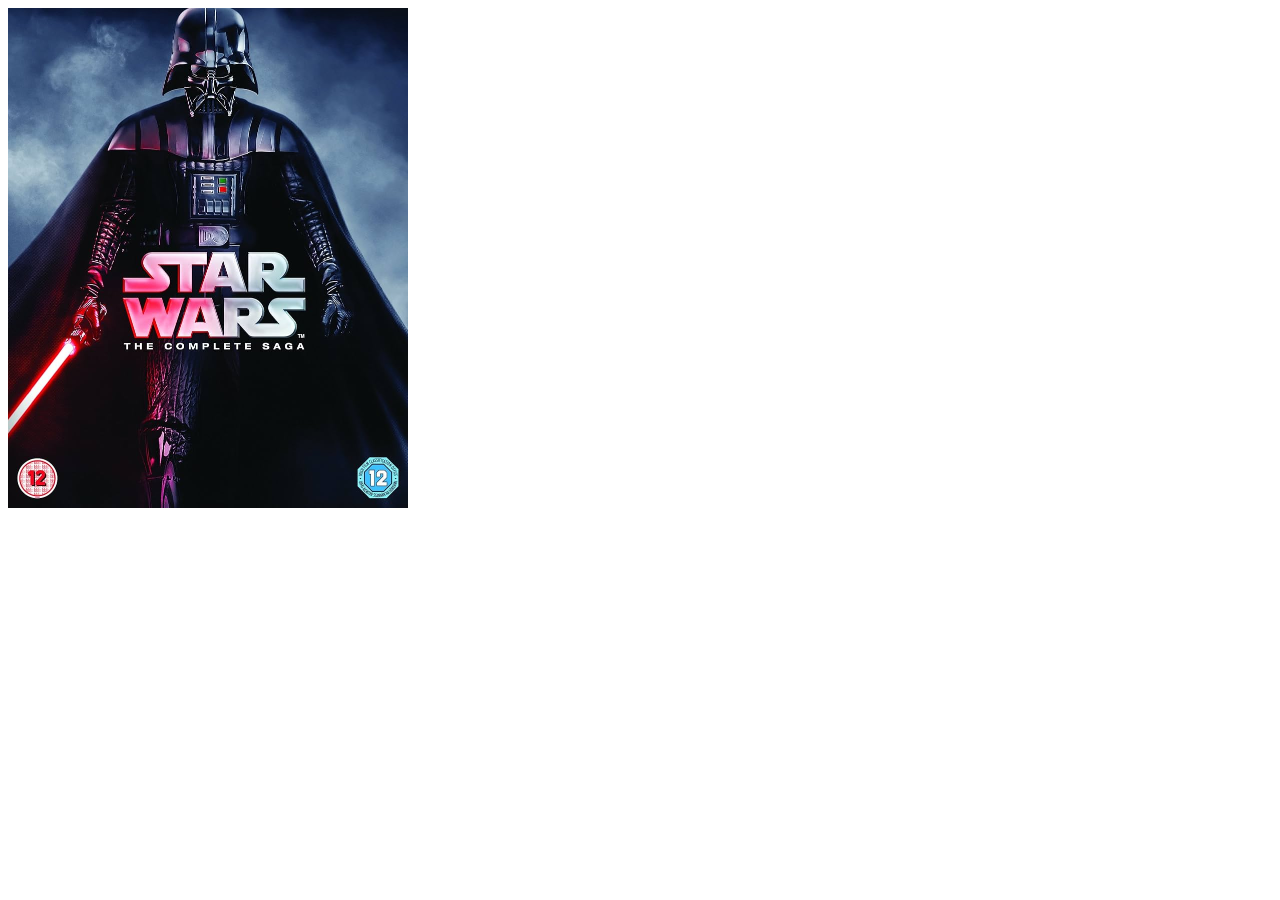
==== commit 15a20763: "Add files via upload" ====
--- a/index.html
+++ b/index.html
@@ -1,638 +1,12 @@
-<!DOCTYPE html>
-<html lang="es">
-
-<head>
-  <meta charset="utf-8">
-  <meta content="width=device-width, initial-scale=1.0" name="viewport">
-
-  <title>CME</title>
-  <meta content="UACJ ICB" name="description">
-  <meta content="UACJ ICB" name="keywords">
-
-  <!-- Favicons -->
-  <link href="assets/img/favicon.png" rel="icon">
-
-  <!-- Google Fonts -->
-  <link
-    href="https://fonts.googleapis.com/css?family=Open+Sans:300,300i,400,400i,600,600i,700,700i|Raleway:300,300i,400,400i,500,500i,600,600i,700,700i|Poppins:300,300i,400,400i,500,500i,600,600i,700,700i"
-    rel="stylesheet">
-
-  <!-- Vendor CSS Files -->
-  <link href="assets/vendor/animate.css/animate.min.css" rel="stylesheet">
-  <link href="assets/vendor/aos/aos.css" rel="stylesheet">
-  <link href="assets/vendor/bootstrap/css/bootstrap.min.css" rel="stylesheet">
-  <link href="assets/vendor/bootstrap-icons/bootstrap-icons.css" rel="stylesheet">
-  <link href="assets/vendor/boxicons/css/boxicons.min.css" rel="stylesheet">
-  <link href="assets/vendor/glightbox/css/glightbox.min.css" rel="stylesheet">
-  <link href="assets/vendor/remixicon/remixicon.css" rel="stylesheet">
-  <link href="assets/vendor/swiper/swiper-bundle.min.css" rel="stylesheet">
-
-  <!-- Template Main CSS File -->
-  <link href="assets/css/style.css" rel="stylesheet">
-
-</head>
-
-<body>
-
-
-  <!-- ======= Header ======= -->
-  <header id="header" class="fixed-top">
-    <div class="container d-flex align-items-center justify-content-between">
-
-      <!--<h1 class="logo"><a href="index.html">Multi</a></h1>-->
-      <!-- Uncomment below if you prefer to use an image logo -->
-      <a href="index.html" class="logo"><img src="assets/img/logo.png" alt="" class="img-fluid"></a>
-
-      <nav id="navbar" class="navbar">
-        <ul>
-          <li><a class="nav-link scrollto active" href="#hero">Inicio</a></li>
-          <li><a class="nav-link scrollto" href="#about">Sobre nosotros</a></li>
-          <li><a class="nav-link scrollto " href="#portfolio">Imágenes</a></li>
-          <li><a class="nav-link scrollto" href="#contact">Contacto</a></li>
-        </ul>
-        <i class="bi bi-list mobile-nav-toggle"></i>
-      </nav><!-- .navbar -->
-
-    </div>
-  </header><!-- End Header -->
-
-  <!-- ======= Hero Section ======= -->
-  <section id="hero">
-    <div id="heroCarousel" data-bs-interval="5000" class="carousel slide carousel-fade" data-bs-ride="carousel">
-
-      <ol class="carousel-indicators" id="hero-carousel-indicators"></ol>
-
-      <div class="carousel-inner" role="listbox">
-
-        <!-- Slide 1 -->
-        <div class="carousel-item active" style="background-image: url(assets/img/slide/portada.png)">
-          <div class="carousel-container">
-            <div class="container">
-              <h2 class="animate__animated animate__fadeInDown">XXVI Congreso Médico Estudiantil</h2>
-              <h3 class="animate__animated animate__fadeInUp">Del 30 de octubre al 1ro. de noviembre</h3>
-              <h4 class="animate__animated animate__fadeInUp">Teatro Gracia Pasquel</h4>
-              <!--<a href="#about" class="btn-get-started animate__animated animate__fadeInUp scrollto">Read More</a>-->
-            </div>
-          </div>
-        </div>
-
-        <!-- Slide 2 -->
-        <div class="carousel-item" style="background-image: url(assets/img/slide/portada2.png)">
-          <div class="carousel-container">
-            <div class="container">
-              <h2 class="animate__animated animate__fadeInDown" style="color: white;">¡Adquiere tu boleto!</h2>
-              <h3 class="animate__animated animate__fadeInUp" style="color: white;">En las cajas UACJ ubicadas en los edificios B1, Y, T</h3>
-            </div>
-          </div>
-        </div>
-
-      </div>
-
-      <a class="carousel-control-prev" href="#heroCarousel" role="button" data-bs-slide="prev">
-        <span class="carousel-control-prev-icon bi bi-chevron-left" aria-hidden="true"></span>
-      </a>
-
-      <a class="carousel-control-next" href="#heroCarousel" role="button" data-bs-slide="next">
-        <span class="carousel-control-next-icon bi bi-chevron-right" aria-hidden="true"></span>
-      </a>
-
-    </div>
-  </section><!-- End Hero -->
-
-  <main id="main">
-
-
-
-    <!-- ======= About Section ======= -->
-    <section id="about" class="about">
-      <div class="container" data-aos="fade-up">
-        <div id="cuenta"></div>
-        <div class="section-title">
-          <h2>CME - XXVI</h2>
-          <p>Sobre nosotros</p>
-        </div>
-
-        <div class="row content">
-          <div class="col-lg-12">
-            <p>
-              El Congreso Médico Estudiantil es el evento médico más destacado del año en la escuela de medicina de la
-              Universidad Autónoma de Ciudad Juárez, reuniendo a profesionales, investigadores y académicos de todo el
-              país para explorar los avances más recientes en el campo de la medicina. Este congreso, que se llevará a
-              cabo en el prestigioso Teatro Gracia Pásquel, ofrece una plataforma única para el intercambio de
-              conocimientos y la colaboración interdisciplinaria.
-            </p>
-
-          </div>
-        </div>
-
-      </div>
-    </section><!-- End About Section -->
-
-    <!-- ======= Counts Section ======= -->
-    <section id="counts" class="counts">
-      <div class="container" data-aos="fade-up">
-
-        <div class="row no-gutters">
-
-          <div class="col-lg-3 col-md-6 d-md-flex align-items-md-stretch">
-            <div class="count-box">
-              <i class="bi bi-emoji-smile"></i>
-              <span data-purecounter-start="0" data-purecounter-end="500" data-purecounter-duration="1"
-                class="purecounter"></span>
-              <p><strong>Alumnos</strong> inscritos en ediciones pasadas </p>
-            </div>
-          </div>
-
-          <div class="col-lg-3 col-md-6 d-md-flex align-items-md-stretch">
-            <div class="count-box">
-              <i class="bi bi-journal-richtext"></i>
-              <span data-purecounter-start="0" data-purecounter-end="8" data-purecounter-duration="1"
-                class="purecounter"></span>
-              <p><strong>Talleres</strong> de diferentes temas</p>
-            </div>
-          </div>
-
-          <div class="col-lg-3 col-md-6 d-md-flex align-items-md-stretch">
-            <div class="count-box">
-              <i class="bi bi-gift"></i>
-              <span data-purecounter-start="0" data-purecounter-end="200" data-purecounter-duration="1"
-                class="purecounter"></span>
-              <p><strong>Premios</strong> en dinámicas sobre temas impartidos</p>
-            </div>
-          </div>
-
-          <div class="col-lg-3 col-md-6 d-md-flex align-items-md-stretch">
-            <div class="count-box">
-              <i class="bi bi-people"></i>
-              <span data-purecounter-start="0" data-purecounter-end="20" data-purecounter-duration="1"
-                class="purecounter"></span>
-              <p><strong>Pláticas</strong> sobre innovacion en la medicina</p>
-            </div>
-          </div>
-
-        </div>
-
-      </div>
-    </section><!-- End Counts Section -->
-
-    <!-- ======= Why Us Section ======= 
-    <section id="why-us" class="why-us section-bg">
-      <div class="container-fluid" data-aos="fade-up">
-
-        <div class="row">
-
-
-
-          <div class="col-lg-12 d-flex flex-column justify-content-center align-items-stretch">
-
-            <div class="content">
-              <h3>Temáticas Principales:</h3>
-            </div>
-
-            <div class="accordion-list">
-              <ul>
-                <li>
-                  <a data-bs-toggle="collapse" class="collapse" data-bs-target="#accordion-list-1"><span>01</span>
-                    Afección Renal en Lupus Eritematoso Sistémico <i class="bx bx-chevron-down icon-show"></i><i
-                      class="bx bx-chevron-up icon-close"></i></a>
-                  <div id="accordion-list-1" class="collapse show" data-bs-parent=".accordion-list">
-                    <p>
-                      Ponente: Dra. Edith de León Lagunas
-                    </p>
-                  </div>
-                </li>
-
-                <li>
-                  <a data-bs-toggle="collapse" data-bs-target="#accordion-list-2" class="collapsed"><span>02</span>
-                    Inflamación Metabólica Crónica en Relación con la Obesidad <i
-                      class="bx bx-chevron-down icon-show"></i><i class="bx bx-chevron-up icon-close"></i></a>
-                  <div id="accordion-list-2" class="collapse" data-bs-parent=".accordion-list">
-                    <p>
-                      Ponente: Dr. Jesús Octavio Torres Jiménez
-                    </p>
-                  </div>
-                </li>
-
-                <li>
-                  <a data-bs-toggle="collapse" data-bs-target="#accordion-list-3" class="collapsed"><span>03</span>
-                    Diabetes Insípida en Niños <i class="bx bx-chevron-down icon-show"></i><i
-                      class="bx bx-chevron-up icon-close"></i></a>
-                  <div id="accordion-list-3" class="collapse" data-bs-parent=".accordion-list">
-                    <p>
-                      Ponente: Dr. Melendez
-                    </p>
-                  </div>
-                </li>
-
-                <li>
-                  <a data-bs-toggle="collapse" data-bs-target="#accordion-list-4" class="collapsed"><span>04</span>
-                    Actualizaciones en Síndrome de Ovario Poliquístico <i class="bx bx-chevron-down icon-show"></i><i
-                      class="bx bx-chevron-up icon-close"></i></a>
-                  <div id="accordion-list-4" class="collapse" data-bs-parent=".accordion-list">
-                    <p>
-                      Ponente: Dra. Imelda Zárate Fierro
-                    </p>
-                  </div>
-                </li>
-
-                <li>
-                  <a data-bs-toggle="collapse" data-bs-target="#accordion-list-5" class="collapsed"><span>05</span>
-                    Falla Orgánica Múltiple en Sepsis <i class="bx bx-chevron-down icon-show"></i><i
-                      class="bx bx-chevron-up icon-close"></i></a>
-                  <div id="accordion-list-5" class="collapse" data-bs-parent=".accordion-list">
-                    <p>
-                      Ponente: Dra. Sophia Selene Torres Valdez
-                    </p>
-                  </div>
-                </li>
-
-                <li>
-                  <a data-bs-toggle="collapse" data-bs-target="#accordion-list-6" class="collapsed"><span>06</span>
-                    Prevención de Diabetes y Riesgo Cardiovascular: Enfoque Nutricional <i
-                      class="bx bx-chevron-down icon-show"></i><i class="bx bx-chevron-up icon-close"></i></a>
-                  <div id="accordion-list-6" class="collapse" data-bs-parent=".accordion-list">
-                    <p>
-                      Ponente: Dra. Yeri Brissa Campos Ontiveros
-                    </p>
-                  </div>
-                </li>
-
-                <li>
-                  <a data-bs-toggle="collapse" data-bs-target="#accordion-list-7" class="collapsed"><span>07</span>
-                    Insuficiencia Cardiaca y Diabetes <i class="bx bx-chevron-down icon-show"></i><i
-                      class="bx bx-chevron-up icon-close"></i></a>
-                  <div id="accordion-list-7" class="collapse" data-bs-parent=".accordion-list">
-                    <p>
-                      Ponente: Dr. Flores Montaño
-                    </p>
-                  </div>
-                </li>
-
-                <li>
-                  <a data-bs-toggle="collapse" data-bs-target="#accordion-list-8" class="collapsed"><span>08</span>
-                    Manejo Actual para las Complicaciones Agudas de Diabetes: CAD <i
-                      class="bx bx-chevron-down icon-show"></i><i class="bx bx-chevron-up icon-close"></i></a>
-                  <div id="accordion-list-8" class="collapse" data-bs-parent=".accordion-list">
-                    <p>
-                      Ponente: Dr. Jorge Camargo
-                    </p>
-                  </div>
-                </li>
-
-                <li>
-                  <a data-bs-toggle="collapse" data-bs-target="#accordion-list-9" class="collapsed"><span>09</span>
-                    Obesidad, Inflamación y Estrés Oxidante. Vías hacia la Enfermedad Cardiometabólica <i
-                      class="bx bx-chevron-down icon-show"></i><i class="bx bx-chevron-up icon-close"></i></a>
-                  <div id="accordion-list-9" class="collapse" data-bs-parent=".accordion-list">
-                    <p>
-                      Ponente: Dr. Alberto Ríos
-                    </p>
-                  </div>
-                </li>
-
-                <li>
-                  <a data-bs-toggle="collapse" data-bs-target="#accordion-list-11" class="collapsed"><span>11</span>
-                    Riesgo Cardiovascular y Diabetes <i class="bx bx-chevron-down icon-show"></i><i
-                      class="bx bx-chevron-up icon-close"></i></a>
-                  <div id="accordion-list-11" class="collapse" data-bs-parent=".accordion-list">
-                    <p>
-                      Ponente: Dr. Gregorio Peña
-                    </p>
-                  </div>
-                </li>
-
-                <li>
-                  <a data-bs-toggle="collapse" data-bs-target="#accordion-list-12" class="collapsed"><span>12</span> HTA
-                    en Paciente Diabético: Factores de Riesgo e Intervención <i
-                      class="bx bx-chevron-down icon-show"></i><i class="bx bx-chevron-up icon-close"></i></a>
-                  <div id="accordion-list-12" class="collapse" data-bs-parent=".accordion-list">
-                    <p>
-                      Ponente: Dr. Alejandro Ortiz Arrollo
-                    </p>
-                  </div>
-                </li>
-
-                <li>
-                  <a data-bs-toggle="collapse" data-bs-target="#accordion-list-13" class="collapsed"><span>13</span>
-                    Hígado Graso No Alcohólico y DM2 <i class="bx bx-chevron-down icon-show"></i><i
-                      class="bx bx-chevron-up icon-close"></i></a>
-                  <div id="accordion-list-13" class="collapse" data-bs-parent=".accordion-list">
-                    <p>
-                      Ponente: Dr. Barajas
-                    </p>
-                  </div>
-                </li>
-
-                <li>
-                  <a data-bs-toggle="collapse" data-bs-target="#accordion-list-14" class="collapsed"><span>14</span>
-                    Prevención y Manejo para Enfermedades Infecciosas Relacionadas con DM <i
-                      class="bx bx-chevron-down icon-show"></i><i class="bx bx-chevron-up icon-close"></i></a>
-                  <div id="accordion-list-14" class="collapse" data-bs-parent=".accordion-list">
-                    <p>
-                      Ponente: Dra. Ana Gabriela Aguirre Carrillo
-                    </p>
-                  </div>
-                </li>
-
-                <li>
-                  <a data-bs-toggle="collapse" data-bs-target="#accordion-list-15" class="collapsed"><span>15</span>
-                    Prevención de Enfermedad Cardiovascular <i class="bx bx-chevron-down icon-show"></i><i
-                      class="bx bx-chevron-up icon-close"></i></a>
-                  <div id="accordion-list-15" class="collapse" data-bs-parent=".accordion-list">
-                    <p>
-                      Ponente: Dra. Olidia Cruz
-                    </p>
-                  </div>
-                </li>
-
-                <li>
-                  <a data-bs-toggle="collapse" data-bs-target="#accordion-list-16" class="collapsed"><span>16</span>
-                    Obesidad Infantil <i class="bx bx-chevron-down icon-show"></i><i
-                      class="bx bx-chevron-up icon-close"></i></a>
-                  <div id="accordion-list-16" class="collapse" data-bs-parent=".accordion-list">
-                    <p>
-                      Ponente: Karene Gabriela Escamilla Castañeda
-                    </p>
-                  </div>
-                </li>
-
-                <li>
-                  <a data-bs-toggle="collapse" data-bs-target="#accordion-list-17" class="collapsed"><span>17</span>
-                    Foro: Diabetes en el Embarazo <i class="bx bx-chevron-down icon-show"></i><i
-                      class="bx bx-chevron-up icon-close"></i></a>
-                  <div id="accordion-list-17" class="collapse" data-bs-parent=".accordion-list">
-                    <p>
-                      Dr. Marco Guzmán, Dr. Ulloa
-                    </p>
-                  </div>
-                </li>
-
-                <li>
-                  <a data-bs-toggle="collapse" data-bs-target="#accordion-list-18" class="collapsed"><span>18</span>
-                    Técnica de Lavado de Manos en Hospital <i class="bx bx-chevron-down icon-show"></i><i
-                      class="bx bx-chevron-up icon-close"></i></a>
-                  <div id="accordion-list-18" class="collapse" data-bs-parent=".accordion-list">
-                    <p>
-                      Ponente: Lic. Miguel Ángel Armendáriz Sandoval
-                    </p>
-                  </div>
-                </li>
-
-                <li>
-                  <a data-bs-toggle="collapse" data-bs-target="#accordion-list-19" class="collapsed"><span>19</span>
-                    Inteligencia Artificial en Medicina: Innovando la Salud Cardiometabólica <i
-                      class="bx bx-chevron-down icon-show"></i><i class="bx bx-chevron-up icon-close"></i></a>
-                  <div id="accordion-list-19" class="collapse" data-bs-parent=".accordion-list">
-                    <p>
-                      Ponente: Dr. Alberto Ríos
-                    </p>
-                  </div>
-                </li>
-
-                <li>
-                  <a data-bs-toggle="collapse" data-bs-target="#accordion-list-20" class="collapsed"><span>20</span>
-                    Cátedra Cultural: La Muerte de Jesucristo desde un Enfoque Patológico <i
-                      class="bx bx-chevron-down icon-show"></i><i class="bx bx-chevron-up icon-close"></i></a>
-                  <div id="accordion-list-20" class="collapse" data-bs-parent=".accordion-list">
-                    <p>
-                      Ponente: Dr. Iván Ornelas
-                    </p>
-                  </div>
-                </li>
-
-                <li>
-                  <a data-bs-toggle="collapse" data-bs-target="#accordion-list-21" class="collapsed"><span>21</span>
-                    Cátedra Cultural: Chocolate el Manjar de los Dioses <i class="bx bx-chevron-down icon-show"></i><i
-                      class="bx bx-chevron-up icon-close"></i></a>
-                  <div id="accordion-list-21" class="collapse" data-bs-parent=".accordion-list">
-                    <p>
-                      Ponente: Dr. Mariano Allen
-                    </p>
-                  </div>
-                </li>
-
-              </ul>
-            </div>
-
-            <div class="col-lg-12 align-items-stretch video-box" style='background-image: url("assets/img/why-us.jpg");'
-              data-aos="zoom-in" data-aos-delay="100">
-
-            </div>
-
-          </div>
-
-        </div>
-
-      </div>
-    </section> End Why Us Section -->
-
-    <!-- ======= Services Section ======= -->
-    <section id="services" class="services">
-      <div class="container" data-aos="fade-up">
-
-        <div class="section-title">
-          <h2>CME - XXVI</h2>
-          <p>Redes sociales</p>
-        </div>
-
-        <div class="row">
-          <div class="col-lg-4 col-md-6 d-flex align-items-stretch" data-aos="zoom-in" data-aos-delay="100">
-            <iframe src="https://www.facebook.com/plugins/post.php?href=https%3A%2F%2Fwww.facebook.com%2Fcmeuacj%2Fposts%2F1329925092257155&show_text=false&width=500" width="500" height="497" style="border:none;overflow:hidden" scrolling="no" frameborder="0" allowfullscreen="true" allow="autoplay; clipboard-write; encrypted-media; picture-in-picture; web-share"></iframe>
-          </div>
-
-          <div class="col-lg-4 col-md-6 d-flex align-items-stretch mt-4 mt-md-0" data-aos="zoom-in" data-aos-delay="200">
-            <iframe src="https://www.facebook.com/plugins/post.php?href=https%3A%2F%2Fwww.facebook.com%2Fcmeuacj%2Fposts%2F1328357555747242&show_text=true&width=500" width="500" height="480" style="border:none;overflow:hidden" scrolling="no" frameborder="0" allowfullscreen="true" allow="autoplay; clipboard-write; encrypted-media; picture-in-picture; web-share"></iframe>
-          </div>
-
-          <div class="col-lg-4 col-md-6 d-flex align-items-stretch mt-4 mt-lg-0" data-aos="zoom-in" data-aos-delay="300">
-            <iframe src="https://www.facebook.com/plugins/post.php?href=https%3A%2F%2Fwww.facebook.com%2Fcmeuacj%2Fposts%2F1306605691255762&show_text=false&width=500" width="500" height="497" style="border:none;overflow:hidden" scrolling="no" frameborder="0" allowfullscreen="true" allow="autoplay; clipboard-write; encrypted-media; picture-in-picture; web-share"></iframe>
-          </div>
-
-        </div>
-
-      </div>
-    </section><!-- End Services Section -->
-
-    <!-- ======= Portfolio Section ======= -->
-    <section id="portfolio" class="portfolio">
-      <div class="container" data-aos="fade-up">
-
-        <div class="section-title">
-          <h2>Documentos</h2>
-          <p>Imágenes</p>
-        </div>
-
-
-
-        <div class="row portfolio-container" data-aos="fade-up" data-aos-delay="200">
-
-          <div class="col-lg-4 col-md-6 portfolio-item filter-app">
-            <img src="assets/img/portfolio/1.png" class="img-fluid" alt="">
-            <div class="portfolio-info">
-              <h4>Cronograma XXVI CME</h4>
-              <!--<p>App</p>-->
-              <a href="assets/pdf/CME Cronograma.pdf" class="details-link" title="More Details"><i
-                  class="bi bi-eye"></i></a>
-            </div>
-          </div>
-
-          <!--<div class="col-lg-4 col-md-6 portfolio-item filter-app">
-            <img src="assets/img/Carteles/IMG_2060.JPG" class="img-fluid" alt="">
-            <div class="portfolio-info">
-              <h4>Carteles</h4>
-              <a href="details1.html" class="details-link" title="More Details"><i class="bi bi-eye"></i></a>
-            </div>
-          </div>-->
-        </div>
-
-      </div>
-    </section><!-- End Portfolio Section -->
-
-    <!-- ======= Contact Section ======= -->
-    <section id="contact" class="contact section-bg">
-      <div class="container" data-aos="fade-up">
-
-        <div class="section-title">
-          <h2>Correo</h2>
-          <p>Tu opinión es muy importante para nosotros</p>
-        </div>
-
-        <div class="row">
-          <iframe
-            src="https://www.google.com/maps/embed?pb=!1m18!1m12!1m3!1d3392.805282600739!2d-106.44535302437932!3d31.748515474110366!2m3!1f0!2f0!3f0!3m2!1i1024!2i768!4f13.1!3m3!1m2!1s0x86e759b596868d75%3A0x65e94b557862c97e!2sTeatro%20Gracia%20Pasquel%20de%20la%20UACJ!5e0!3m2!1ses-419!2smx!4v1726425816813!5m2!1ses-419!2smx"
-            width="100%" height="450" style="border:0;" allowfullscreen="" loading="lazy"
-            referrerpolicy="no-referrer-when-downgrade"></iframe>
-          <div class="col-lg-12">
-            <form action="../forms/contact.php" method="post" role="form" class="php-email-form">
-              <div class="row">
-                <div class="col-md-6 form-group">
-                  <input type="text" name="name" class="form-control" id="name" placeholder="Nombre" required>
-                </div>
-                <div class="col-md-6 form-group mt-3 mt-md-0">
-                  <input type="email" class="form-control" name="email" id="email" placeholder="Correo" required>
-                </div>
-              </div>
-              <div class="form-group mt-3">
-                <input type="text" class="form-control" name="subject" id="subject" placeholder="Asunto" required>
-              </div>
-              <div class="form-group mt-3">
-                <textarea class="form-control" name="message" rows="5" placeholder="Mensaje" required></textarea>
-              </div>
-              <div class="my-3">
-                <div class="loading">Cargando...</div>
-                <div class="error-message"></div>
-                <div class="sent-message">Mensaje enviado</div>
-              </div>
-              <div class="text-center"><button type="submit">Enviar</button></div>
-            </form>
-          </div>
-
-        </div>
-
-      </div>
-    </section><!-- End Contact Section -->
-  </main><!-- End #main -->
-
-  <!-- ======= Footer ======= -->
-  <footer id="footer">
-    <div class="footer-top">
-      <div class="container">
-        <div class="row">
-
-
-          <div class="col-lg-12 col-md-6">
-            <div class="footer-info">
-              <img src="assets/img/uacj.png"
-                style="width: 400px; margin-left: auto; margin-right: auto; display: block;">
-              <img src="assets/img/logo.png"
-                style="width: 200px; margin-left: auto; margin-right: auto; display: block;">
-              <div class="social-links mt-3">
-                <a href="https://www.facebook.com/cmeuacj" class="facebook"><i class="bx bxl-facebook"></i></a>
-                <a href="https://www.instagram.com/cmeuacj/" class="instagram"><i class="bx bxl-instagram"></i></a>
-              </div>
-            </div>
-          </div>
-
-          <div class="col-lg-2 col-md-6 footer-links">
-
-          </div>
-
-          <div class="col-lg-4 col-md-6 footer-newsletter">
-
-          </div>
-
-        </div>
-      </div>
-    </div>
-
-    <div class="container">
-      <div class="copyright">
-        CME - ICB - UACJ
-      </div>
-
-    </div>
-  </footer><!-- End Footer -->
-
-  <!-- ======= Cookies ======= -->
-  <div id="cookie-banner" class="cookie-banner">
-    <p>Usamos cookies para mejorar tu experiencia y ofrecer análisis.
-    </p>
-    <button id="accept-cookies">Aceptar</button>
-    <button id="reject-cookies">Rechazar</button>
-  </div>
-
-  <!-- ======= End cookies ======= -->
-
-  <div id="preloader"></div>
-  <a href="#" class="back-to-top d-flex align-items-center justify-content-center"><i
-      class="bi bi-arrow-up-short"></i></a>
-
-  <!-- Vendor JS Files -->
-  <script src="assets/vendor/purecounter/purecounter_vanilla.js"></script>
-  <script src="assets/vendor/aos/aos.js"></script>
-  <script src="assets/vendor/bootstrap/js/bootstrap.bundle.min.js"></script>
-  <script src="assets/vendor/glightbox/js/glightbox.min.js"></script>
-  <script src="assets/vendor/isotope-layout/isotope.pkgd.min.js"></script>
-  <script src="assets/vendor/swiper/swiper-bundle.min.js"></script>
-  <script src="assets/vendor/php-email-form/validate.js"></script>
-  <script src="assets/js/simplyCountdown.min.js"></script>
-  <script src="assets/js/countdown.js"></script>
-
-  <!-- Template Main JS File -->
-  <script src="assets/js/main.js"></script>
-
-  <!-- Google tag (gtag.js) -->
-  <script async src="https://www.googletagmanager.com/gtag/js?id=G-S28B3CEVMT"></script>
-
-  <script>
-    document.addEventListener("DOMContentLoaded", () => {
-      const banner = document.getElementById("cookie-banner");
-      const accepted = localStorage.getItem("cookieConsent");
-      if (!accepted) banner.style.display = "block";
-
-      document.getElementById("accept-cookies").onclick = () => {
-        localStorage.setItem("cookieConsent", "accepted");
-        banner.style.display = "none";
-
-        /*Google ads cookies*/
-        window.dataLayer = window.dataLayer || [];
-
-        function gtag() {
-          dataLayer.push(arguments);
-        }
-        gtag('js', new Date());
-
-        gtag('config', 'G-S28B3CEVMT');
-      };
-
-      document.getElementById("reject-cookies").onclick = () => {
-        localStorage.setItem("cookieConsent", "rejected");
-        banner.style.display = "none";
-        // Aquí puedes desactivar scripts de terceros, analíticas, etc.
-      };
-    });
-  </script>
-
-</body>
-
+<!DOCTYPE html>
+<html lang="en">
+<head>
+    <meta charset="UTF-8">
+    <meta name="viewport" content="width=device-width, initial-scale=1.0">
+    <title>Prueba</title>
+    <link rel="stylesheet" href="style.css" type="text/css">
+</head>
+<body>
+    <img src="img/imagen.jpg">
+</body>
 </html>
--- a/style.css
+++ b/style.css
@@ -0,0 +1,4 @@
+img{
+    width: 400px;
+    height: 500px;
+}
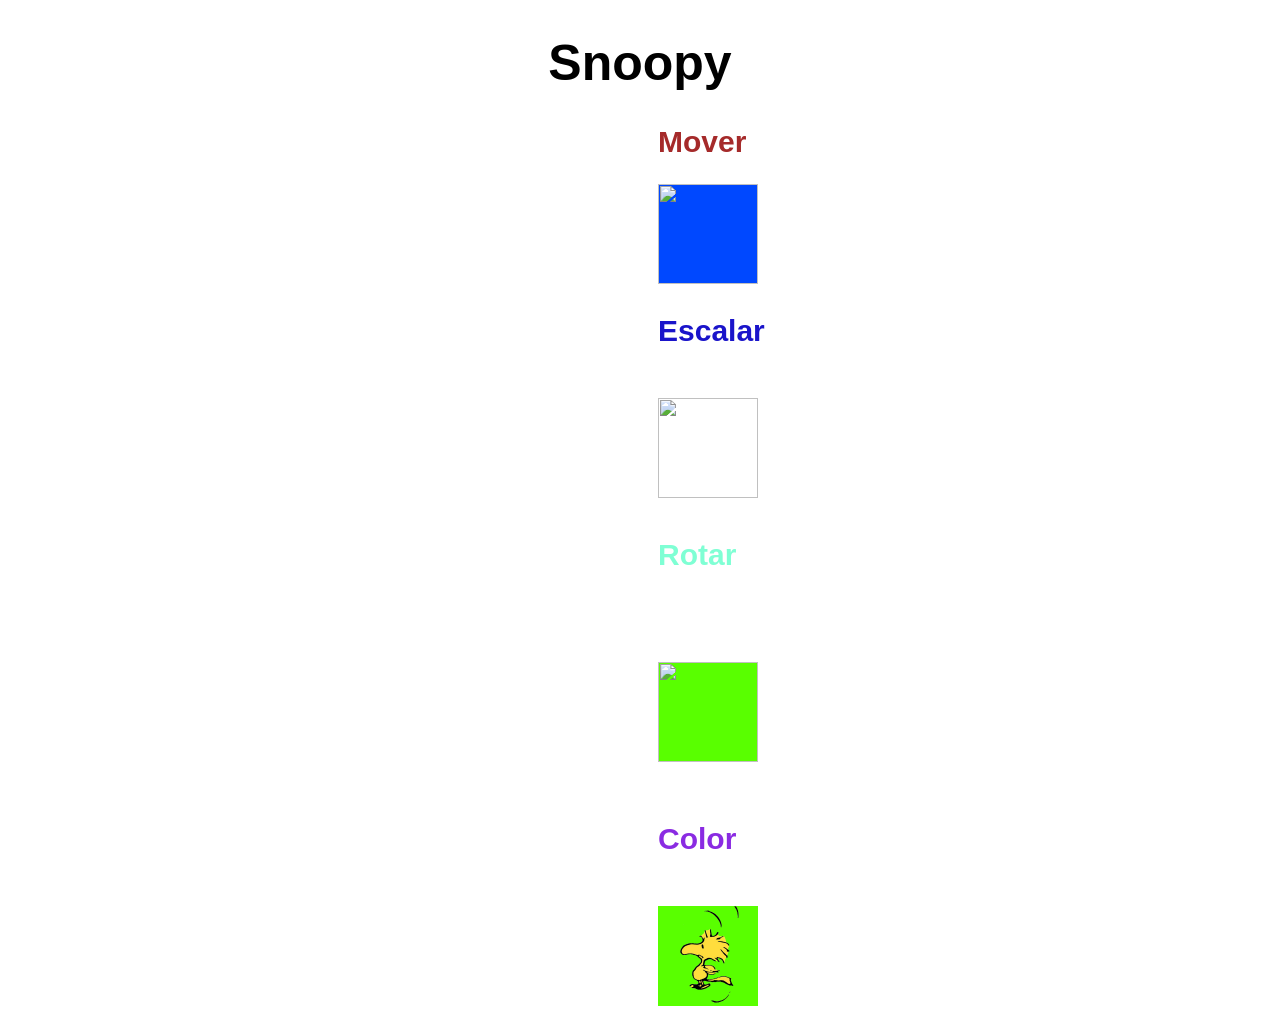
==== commit e4cc5bc6: "Add files via upload" ====
--- a/index.html
+++ b/index.html
@@ -1,12 +1,22 @@
 <!DOCTYPE html>
-<html lang="en">
-<head>
-    <meta charset="UTF-8">
-    <meta name="viewport" content="width=device-width, initial-scale=1.0">
-    <title>Prueba</title>
+<html>
+    <head>
+  <meta charset="UTF-8">
+   <link href="img/isotipo2.ico"rel="icon">
+  <meta name="viewport" content="width=device-width, initial-scale=1.0">
     <link rel="stylesheet" href="style.css" type="text/css">
-</head>
-<body>
-    <img src="img/imagen.jpg">
-</body>
+    <!--Poner el estilo en hoja de estilo externa-->
+    <body>
+        <h1>Snoopy</h1>
+        <h2>Mover</h2>
+        <img class="snoopymover" src="https://encrypted-tbn0.gstatic.com/images?q=tbn:ANd9GcRcSkzKcsdDJydy4UOGZeiKLeSj3AmjcCV-1Q&s">
+        <h3>Escalar</h3>
+        <img class="snoopyescalar" src="https://encrypted-tbn0.gstatic.com/images?q=tbn:ANd9GcQDwQLuQ4mXh8CJ_gw-6qW7vQCfK0dfB65KfQ&s">
+        <h4>Rotar</h4>
+        <img class="snoopyrotar" src="https://encrypted-tbn0.gstatic.com/images?q=tbn:ANd9GcQTzWbbrtGDx1O2CZxLHT8-vyLb_uZKN_xlSA&s">
+        <h5>Color</h5>
+        <img class="color" src="img/imgdos.png">
+      
+
+     </body>
 </html>
--- a/style.css
+++ b/style.css
@@ -1,4 +1,127 @@
-img{
-    width: 400px;
-    height: 500px;
-}+/* Animaciones individuales */
+                h1{
+                font-family: "Montserrat", sans-serif;
+                font-size: 50px;
+                text-align: center;    
+                font-weight: 600px;
+                color: black;
+                }
+               h2{
+                font-family: "Montserrat", sans-serif;
+                font-size: 30px;
+                text-align: left;    
+                font-weight: 100px;
+                color: brown;
+                margin-left: 650px;
+                }
+                h3{
+                font-family: "Montserrat", sans-serif;
+                font-size: 30px;
+                text-align: left;    
+                font-weight: 100px;
+                color: rgb(26, 20, 202);
+                margin-left: 650px;
+                }
+                 h4{
+                font-family: "Montserrat", sans-serif;
+                font-size: 30px;
+                text-align: left;    
+                font-weight: 100px;
+                color: aquamarine;
+                margin-left: 650px;
+                }
+                 h5{
+                font-family: "Montserrat", sans-serif;
+                font-size: 30px;
+                text-align: left;    
+                font-weight: 100px;
+                color: blueviolet;
+                margin-left: 650px;
+                }
+
+.snoopymover {
+        display: block;
+        width: 100px;
+        height: 100px;
+        background-color: rgb(0, 72, 255);
+        color: rgb(0, 0, 0);
+        margin-bottom: 10px;
+        margin-left: 650px;
+        animation: moverAnim 3s infinite ease-in-out;
+    }
+ 
+    .snoopyescalar {
+        display: block;
+        width: 100px;
+        height: 100px;
+        background-color: rgb(255, 255, 255);
+        color: rgb(0, 0, 0);
+        margin-top: 50px;
+        margin-bottom: 10px;
+        margin-left: 650px;
+        animation: escalarAnim 3s infinite ease-in-out;
+    }
+ 
+    .snoopyrotar {
+        width: 100px;
+        height: 100px;
+        background-color: rgb(89, 255, 0);
+        color: rgb(0, 0, 0);
+        margin-top: 50px;
+        margin-bottom: 10px;
+        margin-left: 650px;
+        animation: rotarAnim 3s infinite linear;
+    }
+ 
+    .color {
+        display: block;
+        width: 100px;
+        height: 100px;
+        background-color: rgb(89, 255, 0);
+        color: rgb(0, 0, 0);
+        margin-top: 50px;
+        margin-bottom: 10px;
+        margin-left: 650px;
+        animation: colorAnim 3s infinite ease-in-out;
+    }
+ 
+    /* Keyframes */
+    @keyframes moverAnim {
+        0% {
+            transform: translateX(0);
+        }
+ 
+        100% {
+            transform: translateX(150px);
+        }
+    }
+ 
+    @keyframes escalarAnim {
+        0% {
+            transform: scale(1);
+        }
+ 
+        100% {
+            transform: scale(1.5);
+        }
+    }
+ 
+    @keyframes rotarAnim {
+        0% {
+            transform: rotate(0deg);
+        }
+ 
+        100% {
+            transform: rotate(360deg);
+        }
+    }
+ 
+    @keyframes colorAnim {
+        0% {
+            background-color: crimson;
+        }
+ 
+        100% {
+            background-color: dodgerblue;
+        }
+    }
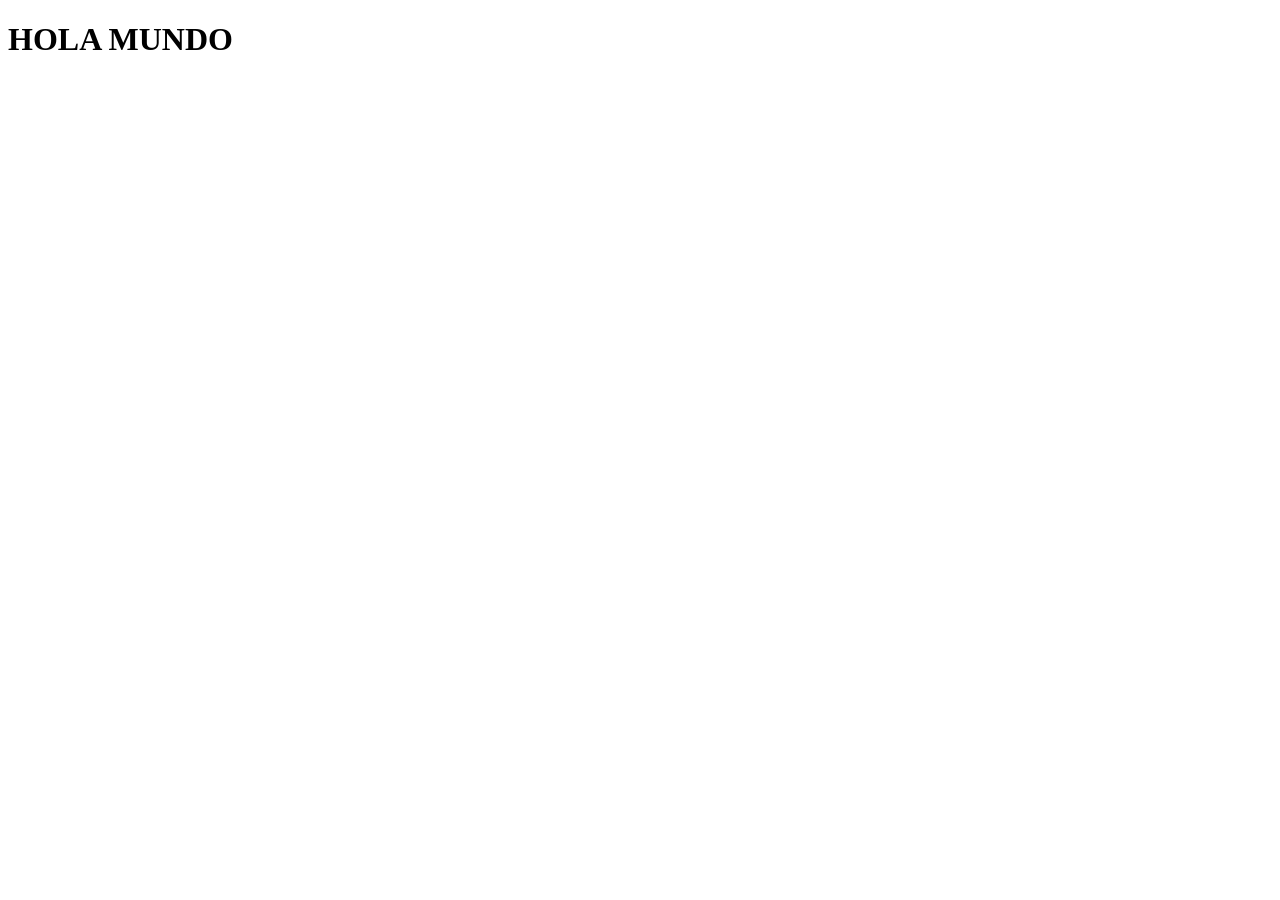
==== commit 8898f971: "Add files via upload" ====
--- a/index.html
+++ b/index.html
@@ -1,22 +1,11 @@
 <!DOCTYPE html>
-<html>
-    <head>
-  <meta charset="UTF-8">
-   <link href="img/isotipo2.ico"rel="icon">
-  <meta name="viewport" content="width=device-width, initial-scale=1.0">
-    <link rel="stylesheet" href="style.css" type="text/css">
-    <!--Poner el estilo en hoja de estilo externa-->
-    <body>
-        <h1>Snoopy</h1>
-        <h2>Mover</h2>
-        <img class="snoopymover" src="https://encrypted-tbn0.gstatic.com/images?q=tbn:ANd9GcRcSkzKcsdDJydy4UOGZeiKLeSj3AmjcCV-1Q&s">
-        <h3>Escalar</h3>
-        <img class="snoopyescalar" src="https://encrypted-tbn0.gstatic.com/images?q=tbn:ANd9GcQDwQLuQ4mXh8CJ_gw-6qW7vQCfK0dfB65KfQ&s">
-        <h4>Rotar</h4>
-        <img class="snoopyrotar" src="https://encrypted-tbn0.gstatic.com/images?q=tbn:ANd9GcQTzWbbrtGDx1O2CZxLHT8-vyLb_uZKN_xlSA&s">
-        <h5>Color</h5>
-        <img class="color" src="img/imgdos.png">
-      
-
-     </body>
+<html lang="en">
+<head>
+    <meta charset="UTF-8">
+    <meta name="viewport" content="width=device-width, initial-scale=1.0">
+    <title>Act</title>
+</head>
+<body>
+    <h1>HOLA MUNDO</h1>
+</body>
 </html>
